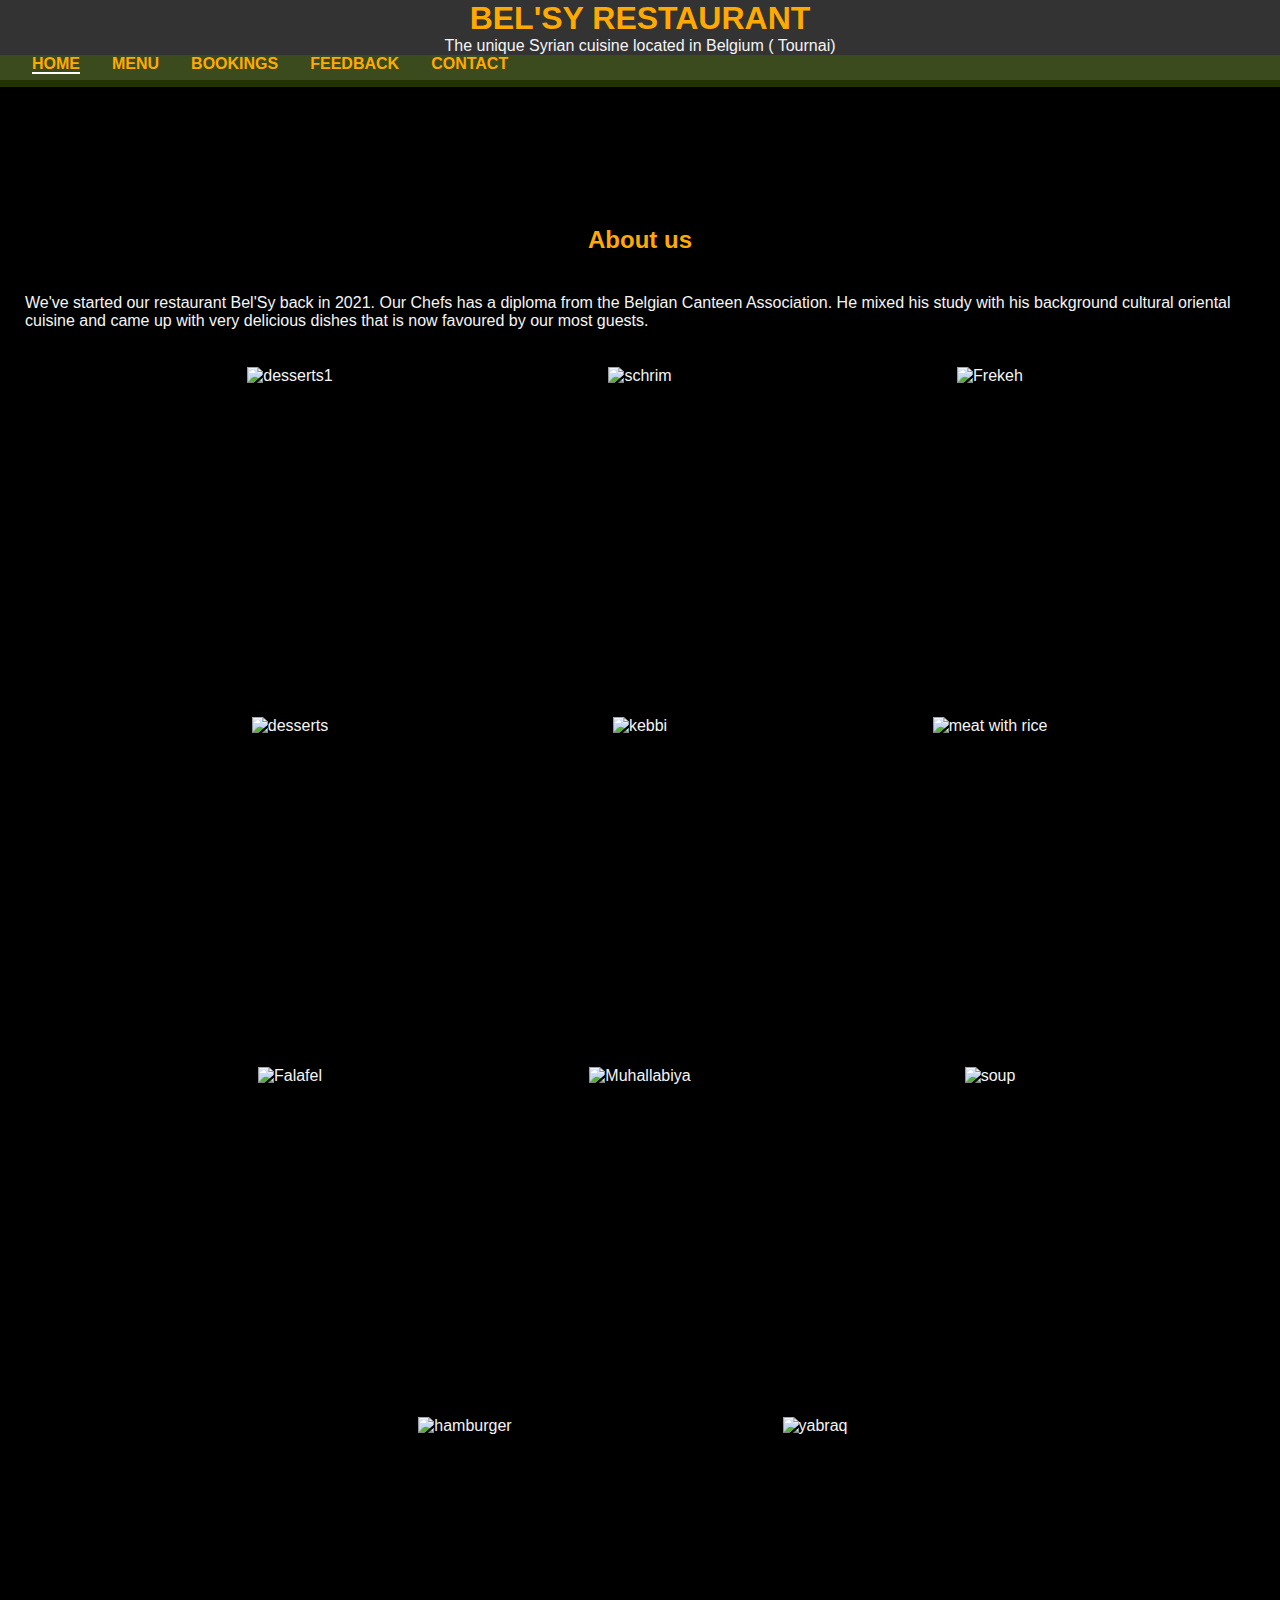
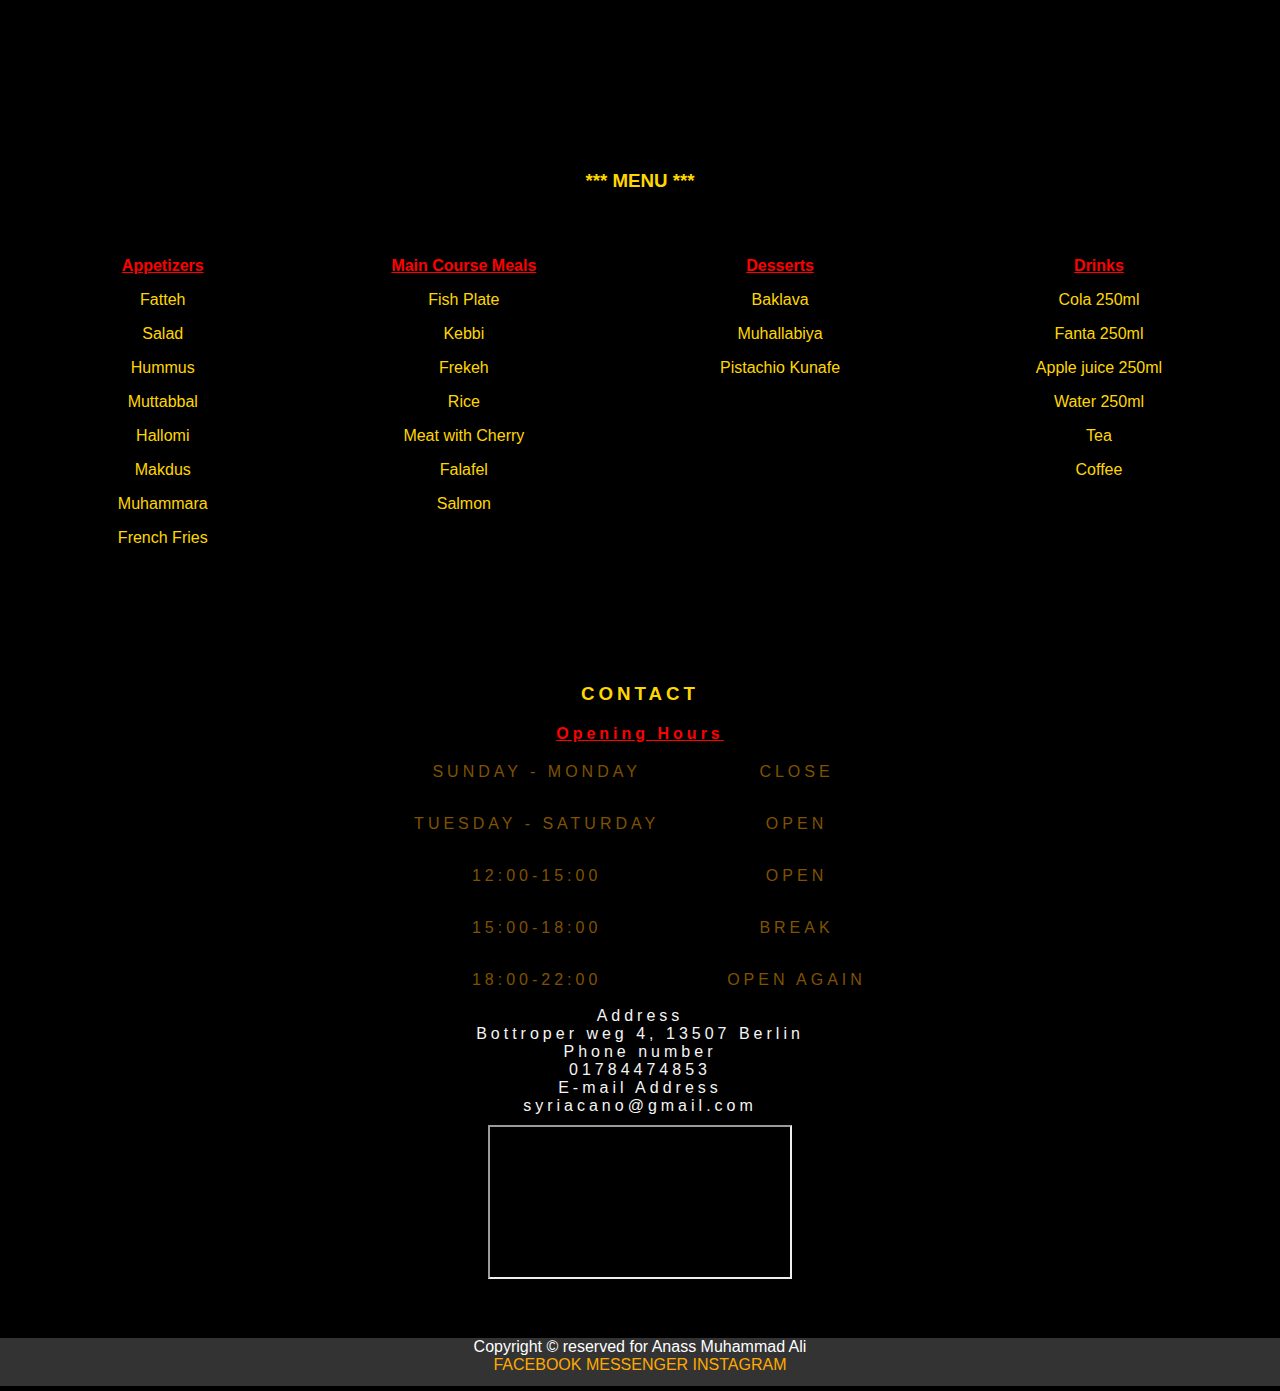
==== index.html @ 96aaa38c "remove an empty tabel text" ====
<!DOCTYPE html>
<html lang="en">

<head>
  <!------------Meta Tags for search engines-------------->
  <meta name="description"
    content="Bel'Sy Syrian cuisine & Restaurant, Dine-in restaurant in Tournai Belgium. Health food for vegan and omnivores." />
  <meta name="keywords"
    content=" Syrian cuisine, vegan, vegetarian, healthy food, Dine-in, diets, desserts, tournai, belgium" />

  <meta charset="UTF-8" />
  <meta http-equiv="X-UA-Compatible" content="IE=edge" />
  <meta name="viewport" content="width=device-width, initial-scale=1.0" />
  <meta name="author" content="Anass Muhammad Ali" />
  <!--title-->
  <title>Bel'Sy Restaurant</title>
  <!--favicon is to be added in later stage, because i tried to do it but
                 it did not work for unknown reason-->
  <link rel="stylesheet" href="assets/css/style.css" />
</head>

<body>
  <!-- Header-->
  <header>
    <div class="header-container">
      <!--header h1 created-->
      <h1 class="Logo">
        <a href="index.html"> Bel'Sy Restaurant </a>
      </h1>
      <!--header paragraph-->
      <p>The unique Syrian cuisine located in Belgium ( Tournai)</p>
    </div>
    <!--checkbox for nav toggle element-->
    <input type="checkbox" id="nav-toggle" name="nav-toggle" />
    <label for="nav-toggle" class="nav-toggle-label">
      <!--Nav Bar menu show/hide icon-->
      <!--<i class="fa-light fa-bars"></i> -->
      <span class="bar"></span>
    </label>

    <!--Nav element as a list to home,about us, bookings,feedback and contact -->
    <nav>
      <ul class="nav-list">
        <!--aria label added for special needs users-->
        <li>
          <a href="index.html" class="active" aria-label="go to about us section">Home</a>
        </li>
        <li><a href="#menu" aria-label="go to menu section">Menu</a></li>
        <li>
          <a href="booking.html" aria-label="go to bookings">Bookings</a>
        </li>
        <li><a href="form.html" aria-label="go to feedback ">Feedback</a></li>
        <li>
          <a href="#contact" aria-label="go to contact section">Contact</a>
        </li>
      </ul>
    </nav>
  </header>

  <!--Main content divided into 3 sections-->
  <main>
    <!--Home section number 1-->
    <section id="about-us">
      <!--about us section-->

      <div class="about">
        <!--about us header-->
        <h2>About us</h2>
        <!--about us paragraph-->
        <p>
          We've started our restaurant Bel'Sy back in 2021. Our Chefs has a
          diploma from the Belgian Canteen Association. He mixed his study
          with his background cultural oriental cuisine and came up with very
          delicious dishes that is now favoured by our most guests.
        </p>
      </div>
      <!--logo image div-->


    </section>

    <!--menu section number 2-->
    <div id="gallery">

      <div class="gallary-div">
        <img src="assets/images/desserts1.jpg" alt="desserts1">
      </div>
      <div class="gallary-div">
        <img src="assets/images/schrim.jpg" alt="schrim">
      </div>
      <div class="gallary-div">
        <img src="assets/images/meat-with-freki.jpg" alt="Frekeh">
      </div>
      <div class="gallary-div">
        <img src="assets/images/desserts.jpg" alt="desserts">
      </div>
      <div class="gallary-div">
        <img src="assets/images/kebbi.jpg" alt="kebbi">
      </div>
      <div class="gallary-div">
        <img src="assets/images/meat-with-rice.jpg" alt="meat with rice">
      </div>
      <div class="gallary-div">
        <img src="assets/images/falafel.jpg" alt="Falafel">
      </div>
      <div class="gallary-div">
        <img src="assets/images/muhalabiye.jpg" alt="Muhallabiya">
      </div>
      <div class="gallary-div">
        <img src="assets/images/soup.jpg" alt="soup">
      </div>
      <div class="gallary-div">
        <img src="assets/images/hamburger.jpg" alt="hamburger">
      </div>
      <div class="gallary-div">
        <img src="assets/images/yabraq.jpg" alt="yabraq">
      </div>

    </div>
    <section >
      <h3>*** Menu ***</h3>
      <!--Menu header div-->
      <div id="menu">
        <!--Appetizers list-->
        <article class="menu-div">
          <article class="divs-screen-size">
            <h4>Appetizers</h4>
            <ul class="menu-list">
              <li>Fatteh</li>
              <li>Salad</li>
              <li>Hummus</li>
              <li>Muttabbal</li>
              <li>Hallomi</li>
              <li>Makdus</li>
              <li>Muhammara</li>
              <li>French Fries</li>
            </ul>
          </article>


        </article>

        <!--Main course meals list-->
        <article class="divs-screen-size">
          <h4>Main Course Meals</h4>
          <ul class="menu-list">
            <li>Fish Plate</li>
            <li>Kebbi</li>
            <li>Frekeh</li>
            <li>Rice</li>
            <li>Meat with Cherry</li>
            <li>Falafel</li>
            <li>Salmon</li>


          </ul>


        </article>

        <!--Desserts-->
        <article class="divs-screen-size">
          <h4>Desserts</h4>
          <ul class="menu-list">
            <li>Baklava</li>
            <li>Muhallabiya</li>
            <li>Pistachio Kunafe</li>
          </ul>

        </article>

        <!--Drinks -->
        <article class="divs-screen-size">
          <h4>Drinks</h4>
          <ol class="menu-list">
            <li>Cola 250ml</li>
            <li>Fanta 250ml</li>
            <li>Apple juice 250ml</li>
            <li>Water 250ml</li>
            <li>Tea</li>
            <li>Coffee</li>          

          </ol>
        </article>


      </div>
    </section>

    <!--Contact section -->
    <section id="contact">

      <div class="divs-screen-size">
        <!--Contact headline-->
        <h3>Contact</h3>
        <!--Opening hours-->
        <h4>Opening Hours</h4>
        <table>
          <tr>
            
          </tr>
          <tr>

            <td> Sunday - Monday</td>
            <td></td>
            <td>close</td>
          </tr>
          <tr>
            <td> Tuesday - Saturday</td>
            <td></td>
            <td>Open</td>
          </tr>
          <tr>
            <td>12:00-15:00</td>
            <td></td>
            <td>Open</td>
          </tr>
          <tr>
            <td>15:00-18:00</td>
            <td></td>
            <td>Break</td>
          </tr>
          <tr>
            <td>18:00-22:00 </td>
            <td></td>
            <td>Open again</td>
          </tr>

        </table>

        <!--contact info-->
        <span class="Address">Address</span>
        <p class="Address">Bottroper weg 4, 13507 Berlin</p>
        <span class="Address">Phone number</span>
        <p class="Address">01784474853</p>
        <span class="Address">E-mail Address</span>
        <p class="Address">syriacano@gmail.com</p>
        <div class="iframe">
          <iframe
            src="https://www.google.com/maps/embed?pb=!1m18!1m12!1m3!1d2424.584325605342!2d13.2831071!3d52.577128!2m3!1f0!2f0!3f0!3m2!1i1024!2i768!4f13.1!3m3!1m2!1s0x47a854151c0c0f37%3A0x6a887a8796246bf9!2sBottroper%20Weg%204%2C%2013507%20Berlin!5e0!3m2!1sen!2sde!4v1691018132561!5m2!1sen!2sde">

          </iframe>

        </div>


      </div>



    </section>
  </main>

  <!--footer-->
  <footer>
    <!--footer paragraph-->
    <p>Copyright © reserved for Anass Muhammad Ali</p>
  
    <a href="https://www.facebook.com" target="_blank">
      <i class="fab fa-facebook"></i> Facebook
    </a>
    <a href="https://www.messenger.com" target="_blank">
      <i class="fab fa-facebook-messenger"></i> Messenger
    </a>
    <a href="https://www.instagram.com" target="_blank">
      <i class="fab fa-instagram"></i> Instagram
    </a>
  </footer>
  

  <script src="https://kit.fontawesome.com/8aa1684fec.js" crossorigin="anonymous"></script>
</body>

</html>
---- assets/css/style.css ----
/* style overriding the default browser settings*/
* {
    /* fonts used :
    header: Verdana,Geneva,Tahoma,sans-serif*/

    margin: 0;
    padding: 0;
    box-sizing: border-box;

}
  /***setting favored colors***/
:root {
    --color-primary: rgb(255 170 0);
    --color-secondary: rgba(0, 0, 0);
    
}





/* General style*/
body {
    display: flex;
    flex-direction: column;
    min-height: 100vh;
    max-width: 290vw;
    color: whitesmoke;
    font-family: Arial, Helvetica, sans-serif;
    background-color: rgba(0, 0, 0);
    width: 100%;

}

/*Header Style*/
header {
    height: 80px;
    position:relative;
    padding: 5px;
    background-color: #333;
    font-family: cursive, sans-serif;
    z-index: 99;
    width: 100%;
    top: 0;
    text-align: center;
    color: whitesmoke;
    
    
    
}


a {
    color: var(--color-primary);
    text-decoration:none;
    cursor:pointer;
    text-transform: uppercase;
    z-index: 999 !important;
    scroll-behavior: smooth;

}

/* Nav list style*/
.nav-list {
    /* Nav list style to remove the bullet points*/
    letter-spacing: 4px;
}

/* active style*/
*.active {
    border-bottom: 2px solid white;
    color: #ff8c00;
}

/*Nav Style*/
nav {
    cursor: pointer;
    width: 100%;
    text-align: left;
    scroll-behavior:smooth;       
    transition: all 0.3s ease-in-out;
    z-index: -991;
    opacity: 0;
    color: transparent;
    background-color: rgb(70 100 10 / 50%);


}
 

/* Style the Nav Bar show hide span*/

.nav-toggle-label {
    display: flex;
    justify-content: center;
    align-items: center;
    width: 25px;
    height: 25px;
}

span.bar {
    width: 25px;
    height: 2px;
    background-color: white;
    display: block;
    position: relative;
    transition: all 0.3s ease-in-out;

}

span.bar::before {
    content: "";
    width: 25px;
    height: 2px;
    background-color: white;
    display: block;
    position: absolute;
    transition: all 0.3s ease-in-out;
    top: -8px;
}

span.bar::after {
    content: "";
    width: 25px;
    height: 2px;
    background-color: white;
    display: block;
    position: absolute;
    top: 8px;
    transition: all 0.3s ease-in-out;
}

#nav-toggle:checked~label span.bar::before {
    transform: rotate(45deg);
    transform-origin: 0;
}

#nav-toggle:checked~label span.bar::after {
    transform: rotate(-45deg);
    transform-origin: 2px;
}

#nav-toggle:checked~label span.bar {
    background-color: unset;
}



/*Nav toggle style*/

#nav-toggle:checked~nav {
    left: 0;
    opacity: 1;
    color: white;
}

#nav-toggle {
    display: none;
}



/*Main Style*/
main {
  
   flex: 1 0; 
   background-size:cover;    
   text-align: center;
   height: 100vh;


}

/******************** About us Style ***************/




#about-us{
    padding: 5px;    
    text-align: left;
    margin-top: 25px;
    margin-bottom: 10px;
    text-align: center;

}
h2, h3{
    color: var(--color-primary);
}

/******************** Gallary section style ***********/

#gallery {
    display: flex;
    flex-wrap: wrap;
    align-content: space-between;
    justify-content: center;
    max-width: 100%;
   
}

.gallary-div {
    height: 350px !important;
    width: 350px !important;
}

.gallary-div img {
    width: 100% !important;
    height: 100% !important;
    object-fit:cover;
}

/*style box border around the images*/
.gallary-div {
    border: 2px solid black;


}

#menu {
    display: block;
    justify-content: space-around;
    align-items: center;
    flex-direction: row;
    width: 100%;
    padding: 20px;
}
h3 {
    padding: 5px;
}


.divs-screen-size {
    margin: 2px;
    padding: 2px;
}

.divs-screen-size li {
    margin: 1rem;
    color: gold;
}




/* h3 headline style*/
main h3 {
    font-weight: bold;
    text-transform: uppercase;
    color: gold;
}


/* h4 headline style */
main h4 {
    text-decoration: underline;
    color: red;
    

}





/*style lists in menu*/
#menu ol,
ul {
    list-style-type: none;
}



/******************** Bookings Style************************/

#booking {
    border-radius: 10px;
    width: 100%;
    display: flex;
    flex-direction: column;
    flex-wrap: wrap;
    align-content: space-around;
    align-items: center;
    justify-content: space-between;
    letter-spacing: 4px;
    padding: 2px;
    flex: 1 0 auto;
} 



/* style booking div container*/
.booking-div {
    border-radius: 10px;
    backdrop-filter: blur(5px);
    padding: 10px;
    position: relative;
    height: fit-content;
    width: fit-content;
}


/*style for h3 booking*/
#booking h3 {
    padding: 5px;
}

/*style for booking form labels */
#booking label {
    padding: 5px;
    margin: 5px;
    display: flex;
    
  
    font-weight: bold;
}



/* style for submit button for booking form*/
#booking-submit {
    text-align: center;
    padding: 10px;
    margin: 5px;
}




/******************** Feedback ******************************/
/* style feedback for div container*/

#feedback1 {
    display: flex;
    justify-content: flex-start;
    align-items: center;
    flex: 1 0 auto;
    align-content: space-around;
    flex-wrap: wrap;
    flex-direction: column;


}

#feedback1 h3 {
    text-align: center;
}

.feedback-div {
    border-radius: 10px;
    padding: 2px;
    margin: 2px;
    position: relative;
    height: fit-content;
    width: fit-content;
                }
.feedback-div form {
    padding: 2px;
    margin: 2px;
            }








/*style for h3 feedback form*/
#feedback h3 {
    padding: 5px;
}

/* style feedback for the feedback form*/


#feedback form {
    display: inline-grid;
    align-items: end;
    justify-content: space-between;
    align-content: space-around;
    justify-items: start;
}

/*style for each label, input of feedback form*/
#feedback1 label,
input {
    margin: 2px;
    padding: 2px;
    width: fit-content;

}

/* Style to algin text for labels*/
#feedback1 label {
    text-align: left;
    text-align: center;
}

/* style for every 2 items in the feedback form , it wa easier to style it this way*/
.two-item {
    
    display: flex;
    flex-direction: row;
    flex-wrap: wrap;
    align-content: center;
    align-items: center;
    justify-content: space-between;
}



.label-size {
    margin: 2px;
}

/* style for group of 4 items in feedback form*/

.four-item {
    display: flex;
    flex-direction: row;
    flex-wrap: nowrap;
    align-content: center;
    align-items: flex-start;
    justify-content: center;
    margin: 5px;
        } 

        #feedback {
            width: 100%;
            min-height: 100px;
            max-height: 300px;
        }

/*style for submit button in feedback form*/

#feedback-submit {
    margin: 5px;
    padding: 5px;
}

.nav-list li a.active {
    color: var(--color-primary); 
}
/*Footer Style*/
footer {
    position: relative;
    bottom: 0;
    color: white;
    width: 100%;
    height: 3rem;
    background-color: #333;
    z-index: 99;
    text-align: center;
    margin-bottom: 5px;
    margin-top: 5px;

}
iframe {
    margin: 10px
}
/***** Contact section style *******/
#contact {
    width: 100%;
    display: flex;
    flex-direction: column;
    flex-wrap: wrap;
    align-content: space-around;
    align-items: center;
    justify-content: center;
    letter-spacing: 4px;
}


#contact table {
    text-transform: uppercase;
}
#contact td {
    padding: 1rem;
    color: rgb(255 166 0 / 50%);;
}
.address {
    padding: 1rem;
}

#thanks, #response1 {
    border-radius: 10px;
    background-color: rgb(70 100 10 / 50%);
    width: 240px;
    height : 120px;
    display: flex;
    flex-direction: row;
    align-items: flex-start;
    flex-wrap: wrap;
    align-content: center;
    justify-content: center;
}

/****************** Respone style ***************/

main .response{ 
    width: fit-content;
    height: 100vh;
    margin: 50px 50px;
}



/**************************Media query: styles for mobile with 390px wide**************************/

.two-item{
    display: block;
}
/**************************** Media query: styles for mobiles with 280 px wide **********************/
@media screen and (min-width: 280px){
    
    body {
        font-size: small;
    }
    header {
        padding: 0;
    }
   
    

    .two-item{
        display: flex;
        flex-direction: column;
    }
 
    main{
        margin-top: 6rem;
    }
    
   
}
/*------------------------------------------------------------------------------------*/


/************************** Media-query: Styles for mobiles or screen with 540px and up************************************/

@media screen and (min-width:540px) {
   .menu-div {
    position: relative;
    flex-direction: row;
    align-items: stretch;
   }
   #menu {
    display: flex;
    align-items: flex-start;
}
    
   
}


/************************** media-query :styles for tablets or desktop larger then 768 px and up*******************************/
@media screen and (min-width:768px) {

    /* Header*/
    .header-container  {
    display: flex;
    width: 100%;
    align-items: center;
    flex-wrap: wrap;
    justify-content: center;
    align-content: center;
    flex-direction: column;
    }
    body {
        font-size: 1rem;

    }


    /* nav style in header for wide screen*/
    nav {
        display: flex;
        position: relative;
        
        /*width: fit-content; */
        opacity: 1;
        height: 2rem;

    }

    /* header style for wide screen */
    header {
        text-align: center;
    }

    /*h1 header style  for wide screen*/
   
    

   
    /* to hide the nav toggle span when wide screen applied*/
    .nav-toggle-label {
        display: none;
    }

    /* style of nav list for wide screen */
    .nav-list {
        display: contents;
        letter-spacing: normal;
        margin: 5px;
        color: white;
    }

    /* to align header elements to center for wide screen*/
    header div {
        display: flex;
        align-items: center;

    }

    /*to style nav list font size for wide screen*/
    .nav-list li {
        padding-left: 2rem;
        font-weight: bold;
    }


    /******** Main *******/
    main section {
        margin: 0 auto;
    }
 #gallary {
    display: flex;
    flex-wrap: wrap;
    align-content: flex-end;
    justify-content: center;
 }
    .menu-div {
        display: flex;
        flex-direction: row;
        justify-content: center;
    }
    

    


     .booking-div {
        display: flex;
        border-radius: 10px;
        padding: 10px ;
        position: relative;
        height: fit-content;
        width: 730px;
        flex-direction: column;
        flex-wrap: wrap;
        justify-content: flex-start;
        align-items: flex-start;
        align-content: space-around;
    }
    /*******Feedback ******/


    /* to align content to left for wide screen*/

    #feedback form {
        width: 100%;
        height: 100%;
    }

    .feedback-div {
        text-align: left;
        height: 100%;
        width: 100%;
    }

    #feedback1 {
        display: flex;
        align-items: center;
        flex: 1 0 auto;
        padding: 2px;
        flex-direction: column;
        flex-wrap: wrap;
        justify-content: flex-start;
    }
    
    

    .screen-size {
        width: 45rem !important;
    }

    .textera-size {
        max-height: 350px;
        width: 100%;
        
      

    }
   



#thanks, #response1 {
    border-radius: 10px;
    background-color: rgb(70 100 10 / 50%);
    width: 660px;
    height : 360px;
    display: flex;
    flex-direction: row;
    align-items: flex-start;
    flex-wrap: wrap;
    align-content: center;
    justify-content: center;
}

}



/* -----------------------------------------End of style 768px large screen size----------------------------------------------------*/
/******************** Media-query Style for desktop 1024px and up ************/
@media screen and (min-width:1024px) { 

    
    .about h2 {
        margin: 10px ;
        padding: 10px;
    }
    #menu h3 {
        margin: 10px ;
        padding: 10px;
    }

#contact h3 {
        margin: 10px ;
        padding: 10px;
}


.about {
    display: flex;
    flex-direction: column;
    flex-wrap: nowrap;
    align-content: center;
    justify-content: center;
    align-items: center;
}

.about p {
    margin: 10px ;
    padding: 10px;
    text-align: left;
}

.divs-screen-size {
    margin: 20px;
    padding: 20px;
}


.booking-div {
    width: 1020px;
}

.booking-div form {
    display: flex;
    flex-direction: column;
    flex-wrap: nowrap;
    align-content: flex-start;
    justify-content: flex-start;
    align-items: stretch;

}

.two-item ,.four-item {
    padding: 2px;
    margin: 2px;

}
.four-item {
    display: flex;
    align-items: flex-end;
}
.feedback-div {
    display: flex;
    flex-direction: column;
    flex-wrap: wrap;
    align-content: center;
    justify-content: space-evenly;
    align-items: flex-start;
}
.two-item {
    display: flex;
    flex-direction: row;
    flex-wrap: wrap;
    align-content: center;
    align-items: flex-start;
    justify-content: space-around;
}

.feedback-div form {
    padding: 2px;
    margin: 2px;
}


    
#feedback1 h3 {
    margin: 20px;
    padding: 20px;
}


#booking input,
select {
    padding: 5px;
    margin: 5px;

}
.booking-div {
    display: block;
}

#thanks, #response1 {
    border-radius: 10px;
    background-color: rgb(70 100 10 / 50%);
    width: 1020px;
    height : 560px;
    display: flex;
    flex-direction: row;
    align-items: flex-start;
    flex-wrap: wrap;
    align-content: center;
    justify-content: center;
}





}
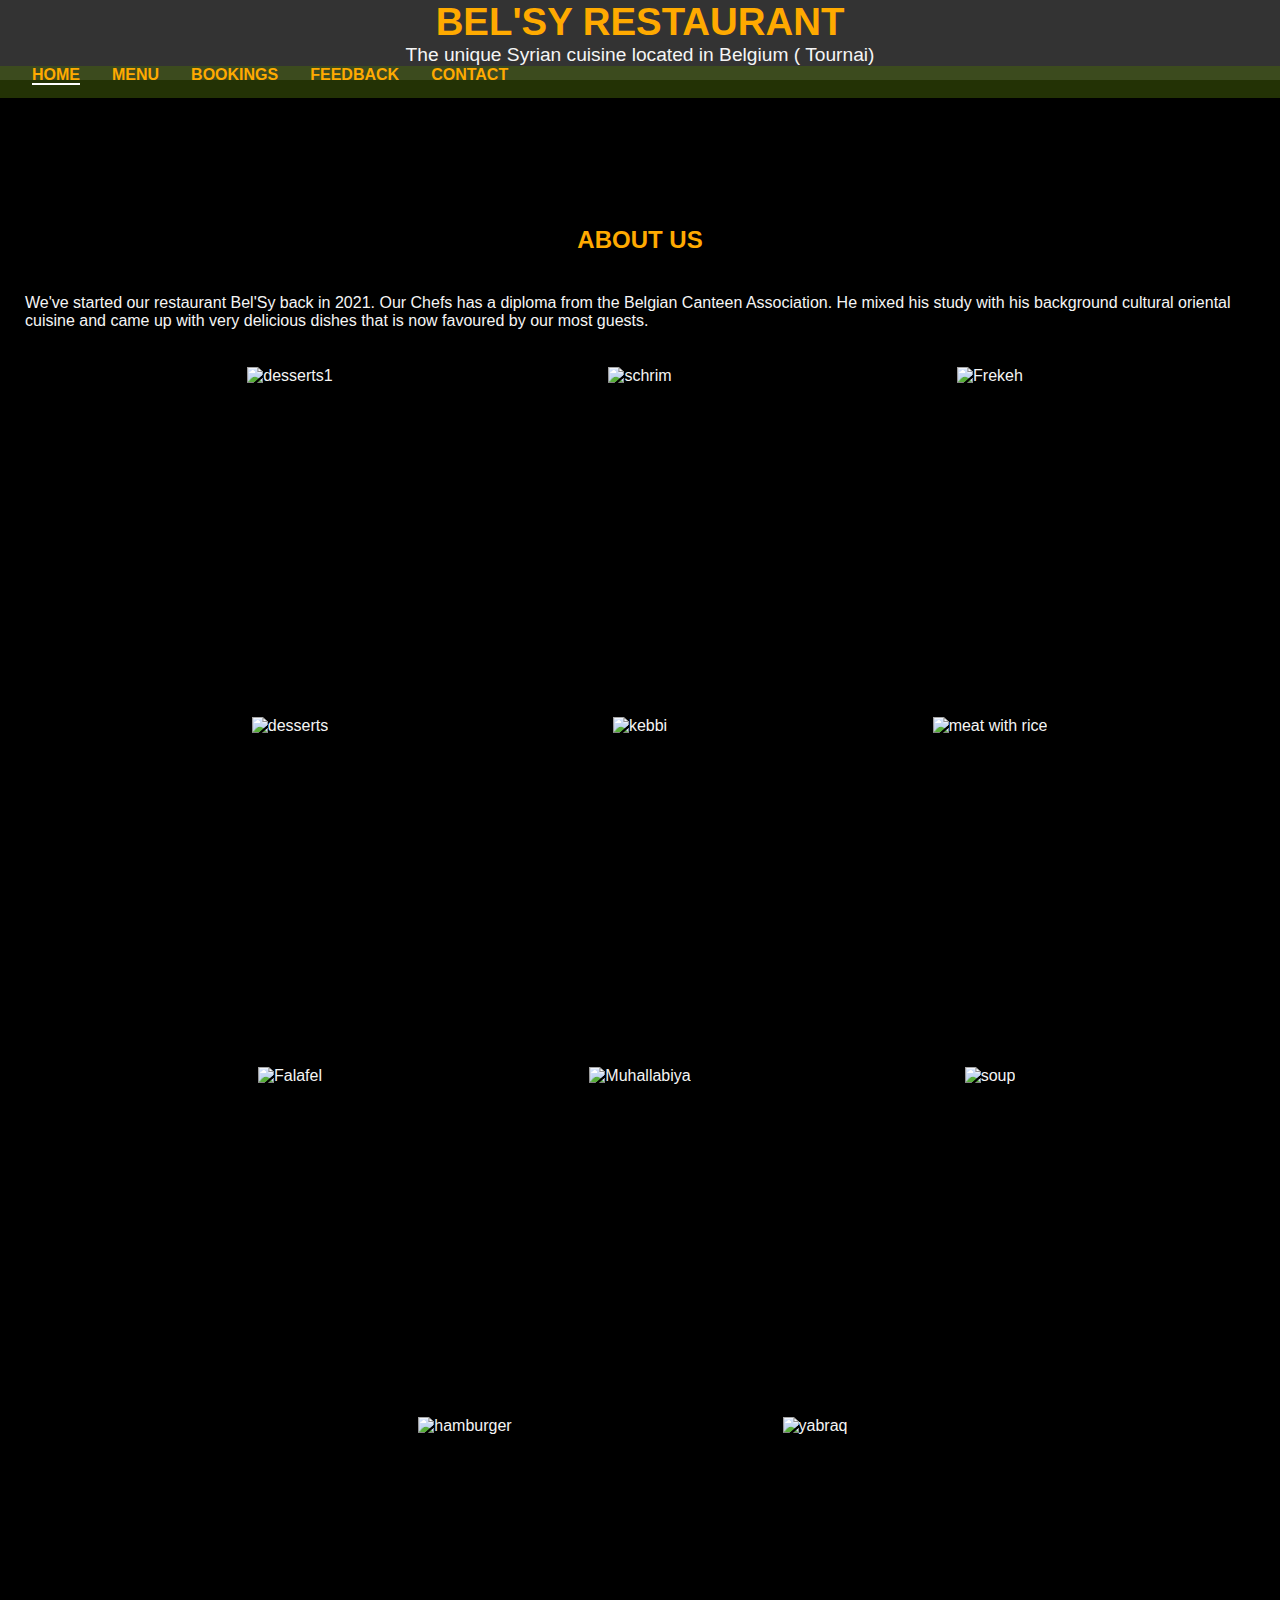
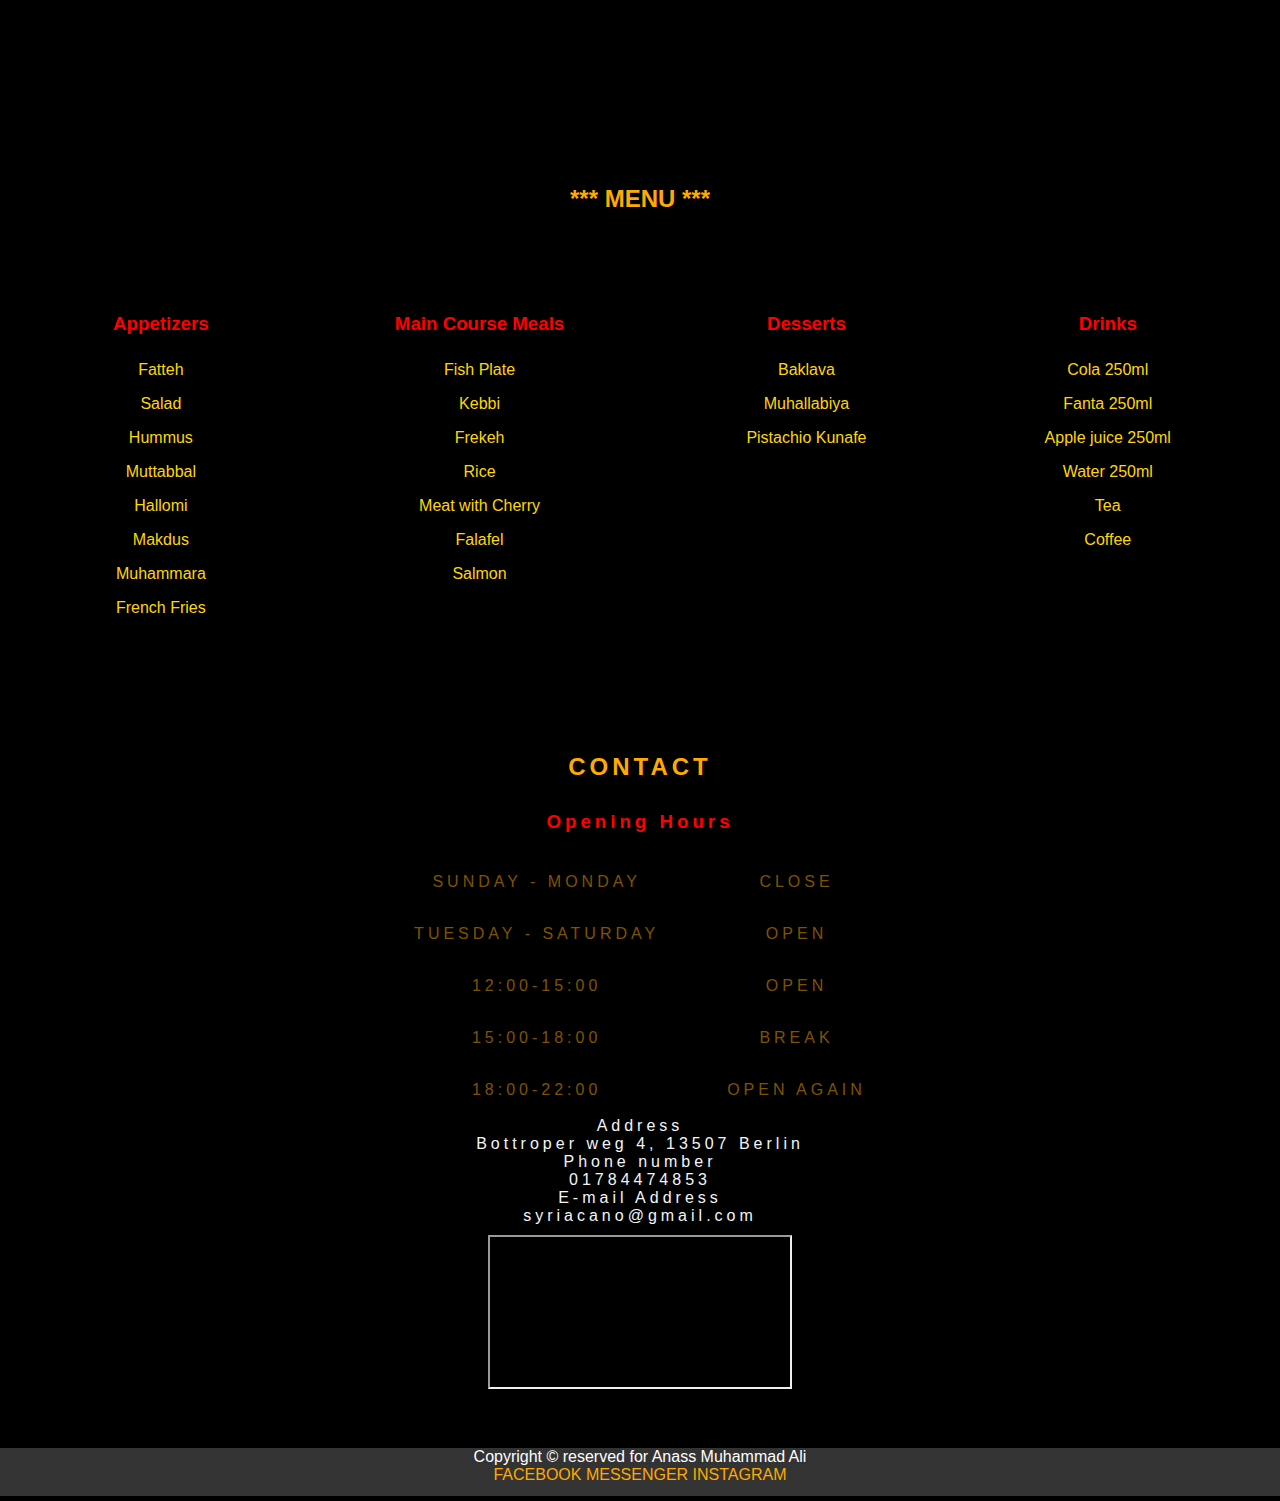
==== commit fa3fe6e9: "change h2, h3 style and remove unused charachtors" ====
--- a/index.html
+++ b/index.html
@@ -2,7 +2,7 @@
 <html lang="en">
 
 <head>
-  <!------------Meta Tags for search engines-------------->
+  <!--Meta Tags for search engines-->
   <meta name="description"
     content="Bel'Sy Syrian cuisine & Restaurant, Dine-in restaurant in Tournai Belgium. Health food for vegan and omnivores." />
   <meta name="keywords"
@@ -31,7 +31,7 @@
       <p>The unique Syrian cuisine located in Belgium ( Tournai)</p>
     </div>
     <!--checkbox for nav toggle element-->
-    <input type="checkbox" id="nav-toggle" name="nav-toggle" />
+    <input title="navigation bar" type="checkbox" id="nav-toggle" name="nav-toggle" />
     <label for="nav-toggle" class="nav-toggle-label">
       <!--Nav Bar menu show/hide icon-->
       <!--<i class="fa-light fa-bars"></i> -->
@@ -118,13 +118,13 @@
 
     </div>
     <section >
-      <h3>*** Menu ***</h3>
+      <h2>*** Menu ***</h2>
       <!--Menu header div-->
       <div id="menu">
         <!--Appetizers list-->
         <article class="menu-div">
           <article class="divs-screen-size">
-            <h4>Appetizers</h4>
+            <h3>Appetizers</h3>
             <ul class="menu-list">
               <li>Fatteh</li>
               <li>Salad</li>
@@ -142,7 +142,7 @@
 
         <!--Main course meals list-->
         <article class="divs-screen-size">
-          <h4>Main Course Meals</h4>
+          <h3>Main Course Meals</h3>
           <ul class="menu-list">
             <li>Fish Plate</li>
             <li>Kebbi</li>
@@ -160,7 +160,7 @@
 
         <!--Desserts-->
         <article class="divs-screen-size">
-          <h4>Desserts</h4>
+          <h3>Desserts</h3>
           <ul class="menu-list">
             <li>Baklava</li>
             <li>Muhallabiya</li>
@@ -171,7 +171,7 @@
 
         <!--Drinks -->
         <article class="divs-screen-size">
-          <h4>Drinks</h4>
+          <h3>Drinks</h3>
           <ol class="menu-list">
             <li>Cola 250ml</li>
             <li>Fanta 250ml</li>
@@ -192,9 +192,9 @@
 
       <div class="divs-screen-size">
         <!--Contact headline-->
-        <h3>Contact</h3>
+        <h2>Contact</h2>
         <!--Opening hours-->
-        <h4>Opening Hours</h4>
+        <h3>Opening Hours</h3>
         <table>
           <tr>
             
--- a/assets/css/style.css
+++ b/assets/css/style.css
@@ -14,10 +14,6 @@
     --color-secondary: rgba(0, 0, 0);
     
 }
-
-
-
-
 
 /* General style*/
 body {
@@ -44,12 +40,8 @@
     top: 0;
     text-align: center;
     color: whitesmoke;
-    
-    
-    
-}
-
-
+}
+/* Anchors style*/
 a {
     color: var(--color-primary);
     text-decoration:none;
@@ -57,13 +49,6 @@
     text-transform: uppercase;
     z-index: 999 !important;
     scroll-behavior: smooth;
-
-}
-
-/* Nav list style*/
-.nav-list {
-    /* Nav list style to remove the bullet points*/
-    letter-spacing: 4px;
 }
 
 /* active style*/
@@ -83,10 +68,12 @@
     opacity: 0;
     color: transparent;
     background-color: rgb(70 100 10 / 50%);
-
-
-}
- 
+}
+/* Nav list style*/
+.nav-list {
+    /* Nav list style to remove the bullet points*/
+    letter-spacing: 4px;
+} 
 
 /* Style the Nav Bar show hide span*/
 
@@ -147,7 +134,6 @@
 
 
 /*Nav toggle style*/
-
 #nav-toggle:checked~nav {
     left: 0;
     opacity: 1;
@@ -171,11 +157,7 @@
 
 }
 
-/******************** About us Style ***************/
-
-
-
-
+/*About us Style */
 #about-us{
     padding: 5px;    
     text-align: left;
@@ -184,11 +166,16 @@
     text-align: center;
 
 }
-h2, h3{
+h2{
+    padding: 5px;
+    font-weight: bold;
+    text-transform: uppercase;
     color: var(--color-primary);
 }
-
-/******************** Gallary section style ***********/
+h3 {
+    color: red;
+}
+/*Gallary section style */
 
 #gallery {
     display: flex;
@@ -214,9 +201,7 @@
 .gallary-div {
     border: 2px solid black;
 
-
-}
-
+}
 #menu {
     display: block;
     justify-content: space-around;
@@ -225,32 +210,18 @@
     width: 100%;
     padding: 20px;
 }
-h3 {
-    padding: 5px;
-}
-
-
+section h2 {
+    margin: 10px;
+    padding: 10px;
+}
 .divs-screen-size {
     margin: 2px;
     padding: 2px;
 }
-
 .divs-screen-size li {
     margin: 1rem;
     color: gold;
 }
-
-
-
-
-/* h3 headline style*/
-main h3 {
-    font-weight: bold;
-    text-transform: uppercase;
-    color: gold;
-}
-
-
 /* h4 headline style */
 main h4 {
     text-decoration: underline;
@@ -258,10 +229,6 @@
     
 
 }
-
-
-
-
 
 /*style lists in menu*/
 #menu ol,
@@ -327,7 +294,7 @@
 
 
 
-/******************** Feedback ******************************/
+/* Feedback */
 /* style feedback for div container*/
 
 #feedback1 {
@@ -357,7 +324,7 @@
 .feedback-div form {
     padding: 2px;
     margin: 2px;
-            }
+    }
 
 
 
@@ -426,11 +393,11 @@
     margin: 5px;
         } 
 
-        #feedback {
-            width: 100%;
-            min-height: 100px;
-            max-height: 300px;
-        }
+#feedback {
+    width: 100%;
+    min-height: 100px;
+    max-height: 300px;
+    }
 
 /*style for submit button in feedback form*/
 
@@ -459,7 +426,7 @@
 iframe {
     margin: 10px
 }
-/***** Contact section style *******/
+/* Contact section style */
 #contact {
     width: 100%;
     display: flex;
@@ -496,7 +463,7 @@
     justify-content: center;
 }
 
-/****************** Respone style ***************/
+/* Respone style */
 
 main .response{ 
     width: fit-content;
@@ -506,12 +473,12 @@
 
 
 
-/**************************Media query: styles for mobile with 390px wide**************************/
+/*Media query: styles for mobile with 390px wide*/
 
 .two-item{
     display: block;
 }
-/**************************** Media query: styles for mobiles with 280 px wide **********************/
+/* Media query: styles for mobiles with 280 px wide*/
 @media screen and (min-width: 280px){
     
     body {
@@ -534,10 +501,9 @@
     
    
 }
-/*------------------------------------------------------------------------------------*/
-
-
-/************************** Media-query: Styles for mobiles or screen with 540px and up************************************/
+
+
+/** Media-query: Styles for mobiles or screen with 540px and up*/
 
 @media screen and (min-width:540px) {
    .menu-div {
@@ -554,7 +520,7 @@
 }
 
 
-/************************** media-query :styles for tablets or desktop larger then 768 px and up*******************************/
+/* media-query :styles for tablets or desktop larger then 768 px and up*/
 @media screen and (min-width:768px) {
 
     /* Header*/
@@ -566,6 +532,7 @@
     justify-content: center;
     align-content: center;
     flex-direction: column;
+    font-size: larger;
     }
     body {
         font-size: 1rem;
@@ -654,7 +621,7 @@
         align-items: flex-start;
         align-content: space-around;
     }
-    /*******Feedback ******/
+    /*Feedback */
 
 
     /* to align content to left for wide screen*/
@@ -714,8 +681,7 @@
 
 
 
-/* -----------------------------------------End of style 768px large screen size----------------------------------------------------*/
-/******************** Media-query Style for desktop 1024px and up ************/
+/*Media-query Style for desktop 1024px and up */
 @media screen and (min-width:1024px) { 
 
     
@@ -831,13 +797,9 @@
     justify-content: center;
 }
 
-
-
-
-
-}
-
-
-
-
-
+}
+
+
+
+
+
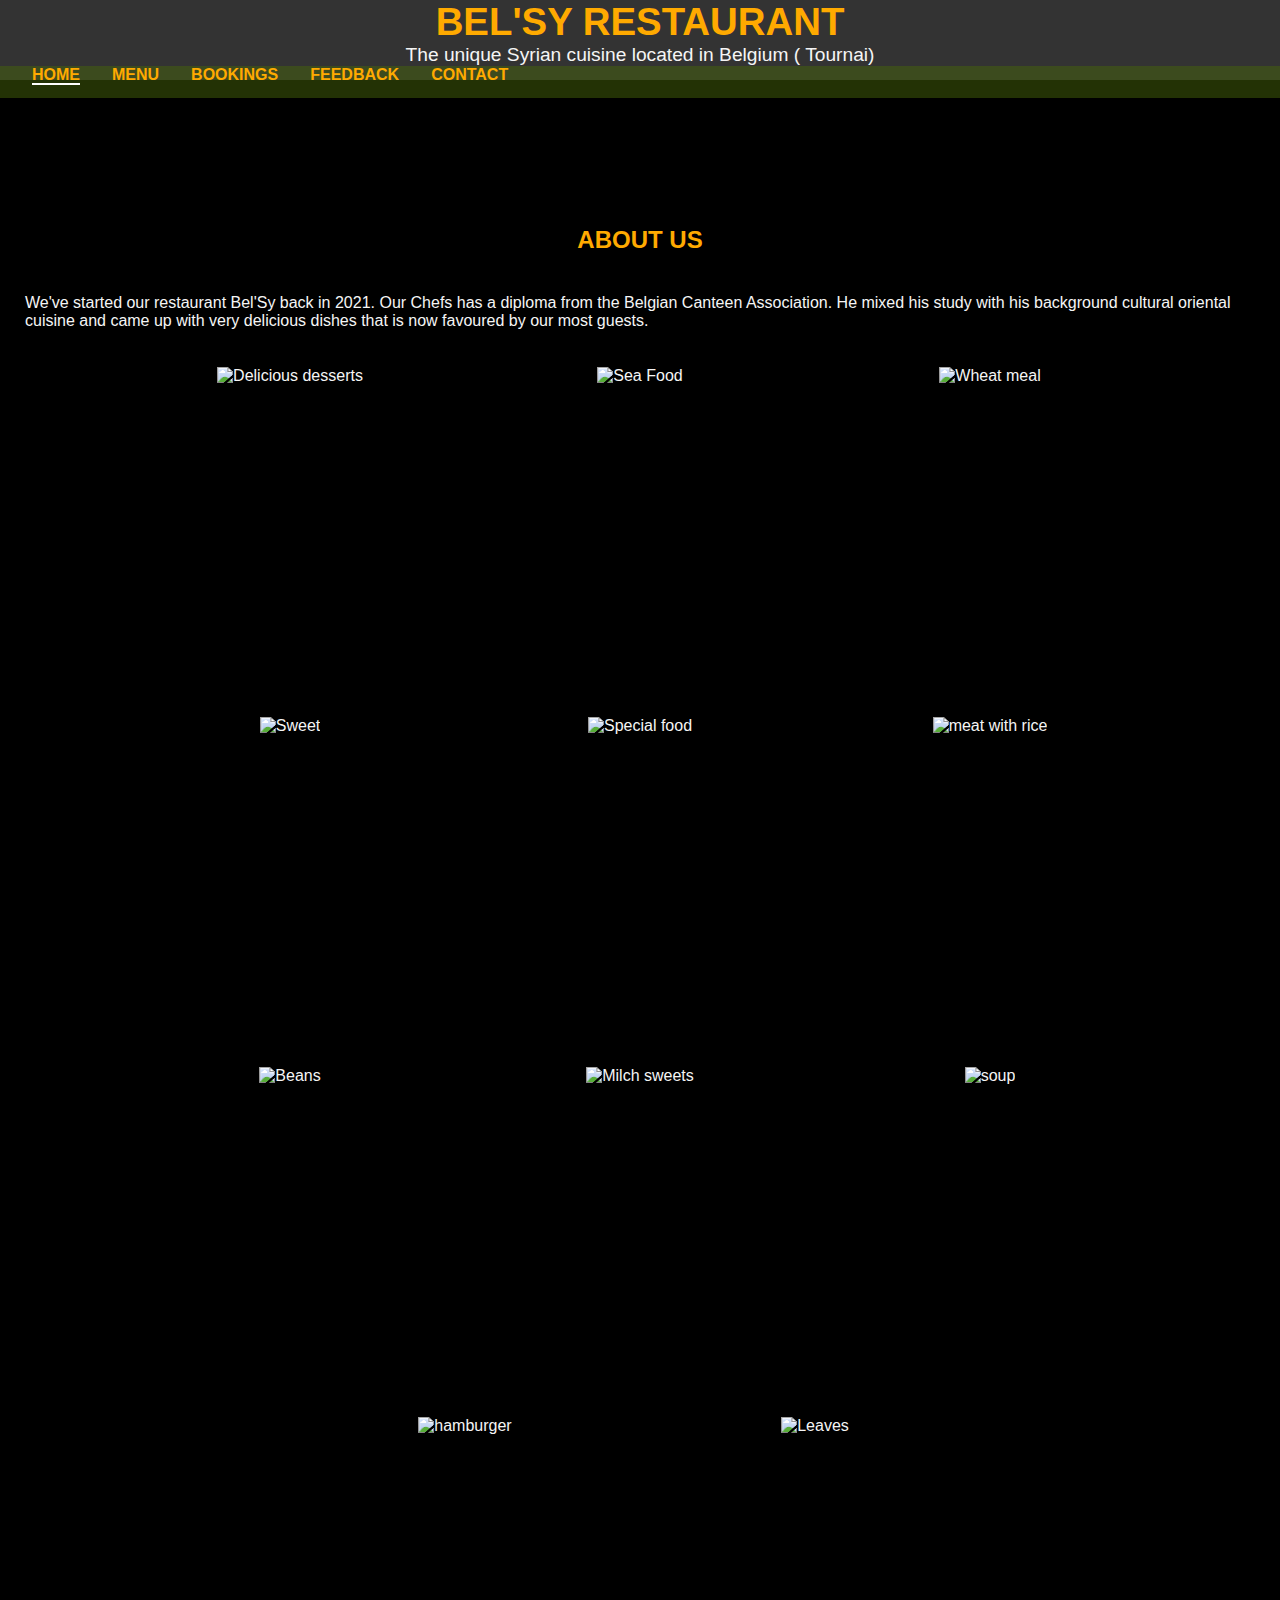
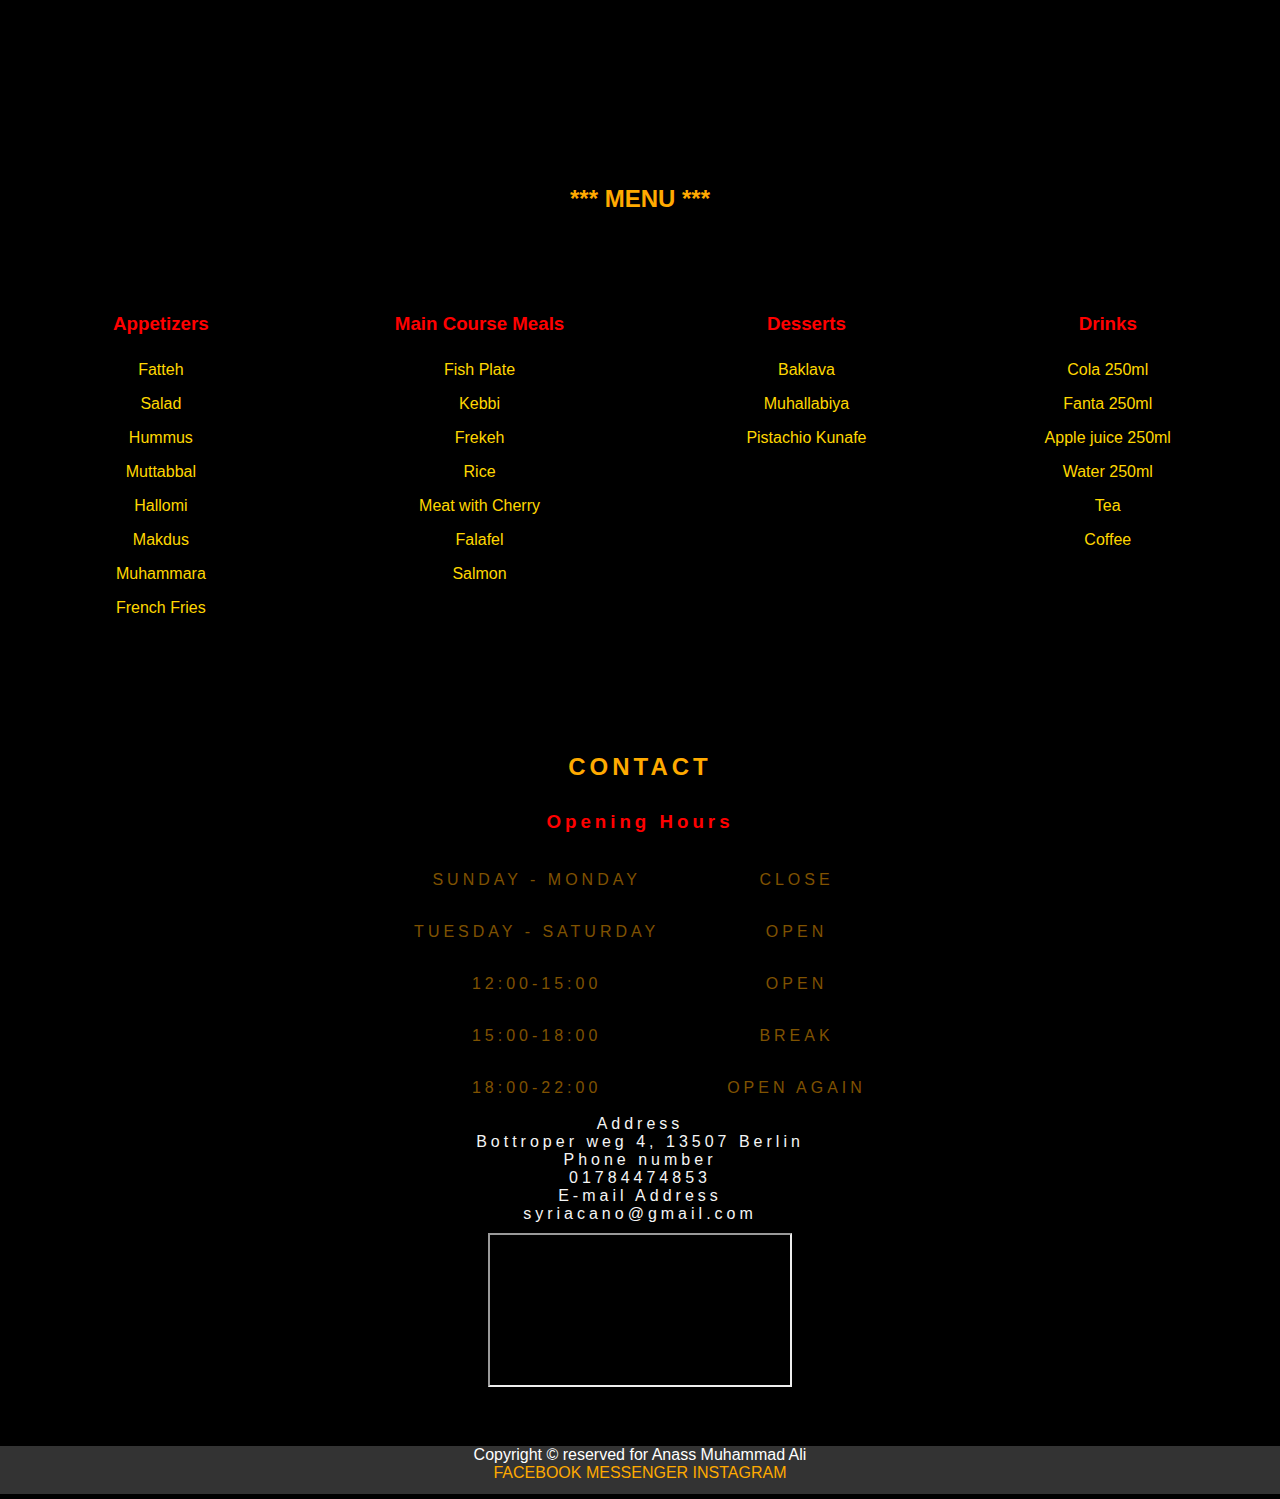
==== commit eb1f8711: "remove unsed charactors in coding to fix errors for validation" ====
--- a/index.html
+++ b/index.html
@@ -32,7 +32,7 @@
     </div>
     <!--checkbox for nav toggle element-->
     <input title="navigation bar" type="checkbox" id="nav-toggle" name="nav-toggle" />
-    <label for="nav-toggle" class="nav-toggle-label">
+    <label for="nav-toggle" title="navigation bar label" class="nav-toggle-label">
       <!--Nav Bar menu show/hide icon-->
       <!--<i class="fa-light fa-bars"></i> -->
       <span class="bar"></span>
@@ -83,28 +83,28 @@
     <div id="gallery">
 
       <div class="gallary-div">
-        <img src="assets/images/desserts1.jpg" alt="desserts1">
-      </div>
-      <div class="gallary-div">
-        <img src="assets/images/schrim.jpg" alt="schrim">
-      </div>
-      <div class="gallary-div">
-        <img src="assets/images/meat-with-freki.jpg" alt="Frekeh">
-      </div>
-      <div class="gallary-div">
-        <img src="assets/images/desserts.jpg" alt="desserts">
-      </div>
-      <div class="gallary-div">
-        <img src="assets/images/kebbi.jpg" alt="kebbi">
+        <img src="assets/images/desserts1.jpg" alt="Delicious desserts">
+      </div>
+      <div class="gallary-div">
+        <img src="assets/images/schrim.jpg" alt="Sea Food">
+      </div>
+      <div class="gallary-div">
+        <img src="assets/images/meat-with-freki.jpg" alt="Wheat meal">
+      </div>
+      <div class="gallary-div">
+        <img src="assets/images/desserts.jpg" alt="Sweet">
+      </div>
+      <div class="gallary-div">
+        <img src="assets/images/kebbi.jpg" alt="Special food">
       </div>
       <div class="gallary-div">
         <img src="assets/images/meat-with-rice.jpg" alt="meat with rice">
       </div>
       <div class="gallary-div">
-        <img src="assets/images/falafel.jpg" alt="Falafel">
-      </div>
-      <div class="gallary-div">
-        <img src="assets/images/muhalabiye.jpg" alt="Muhallabiya">
+        <img src="assets/images/falafel.jpg" alt="Beans">
+      </div>
+      <div class="gallary-div">
+        <img src="assets/images/muhalabiye.jpg" alt="Milch sweets">
       </div>
       <div class="gallary-div">
         <img src="assets/images/soup.jpg" alt="soup">
@@ -113,7 +113,7 @@
         <img src="assets/images/hamburger.jpg" alt="hamburger">
       </div>
       <div class="gallary-div">
-        <img src="assets/images/yabraq.jpg" alt="yabraq">
+        <img src="assets/images/yabraq.jpg" alt="Leaves">
       </div>
 
     </div>
@@ -122,8 +122,8 @@
       <!--Menu header div-->
       <div id="menu">
         <!--Appetizers list-->
-        <article class="menu-div">
-          <article class="divs-screen-size">
+        <div class="menu-div">
+          <div class="divs-screen-size">
             <h3>Appetizers</h3>
             <ul class="menu-list">
               <li>Fatteh</li>
@@ -135,13 +135,13 @@
               <li>Muhammara</li>
               <li>French Fries</li>
             </ul>
-          </article>
-
-
-        </article>
+          </div>
+
+
+        </div>
 
         <!--Main course meals list-->
-        <article class="divs-screen-size">
+        <div class="divs-screen-size">
           <h3>Main Course Meals</h3>
           <ul class="menu-list">
             <li>Fish Plate</li>
@@ -156,10 +156,10 @@
           </ul>
 
 
-        </article>
+        </div>
 
         <!--Desserts-->
-        <article class="divs-screen-size">
+        <div class="divs-screen-size">
           <h3>Desserts</h3>
           <ul class="menu-list">
             <li>Baklava</li>
@@ -167,10 +167,10 @@
             <li>Pistachio Kunafe</li>
           </ul>
 
-        </article>
+        </div>
 
         <!--Drinks -->
-        <article class="divs-screen-size">
+        <div class="divs-screen-size">
           <h3>Drinks</h3>
           <ol class="menu-list">
             <li>Cola 250ml</li>
@@ -181,7 +181,7 @@
             <li>Coffee</li>          
 
           </ol>
-        </article>
+        </div>
 
 
       </div>
@@ -196,10 +196,7 @@
         <!--Opening hours-->
         <h3>Opening Hours</h3>
         <table>
-          <tr>
-            
-          </tr>
-          <tr>
+            <tr>
 
             <td> Sunday - Monday</td>
             <td></td>
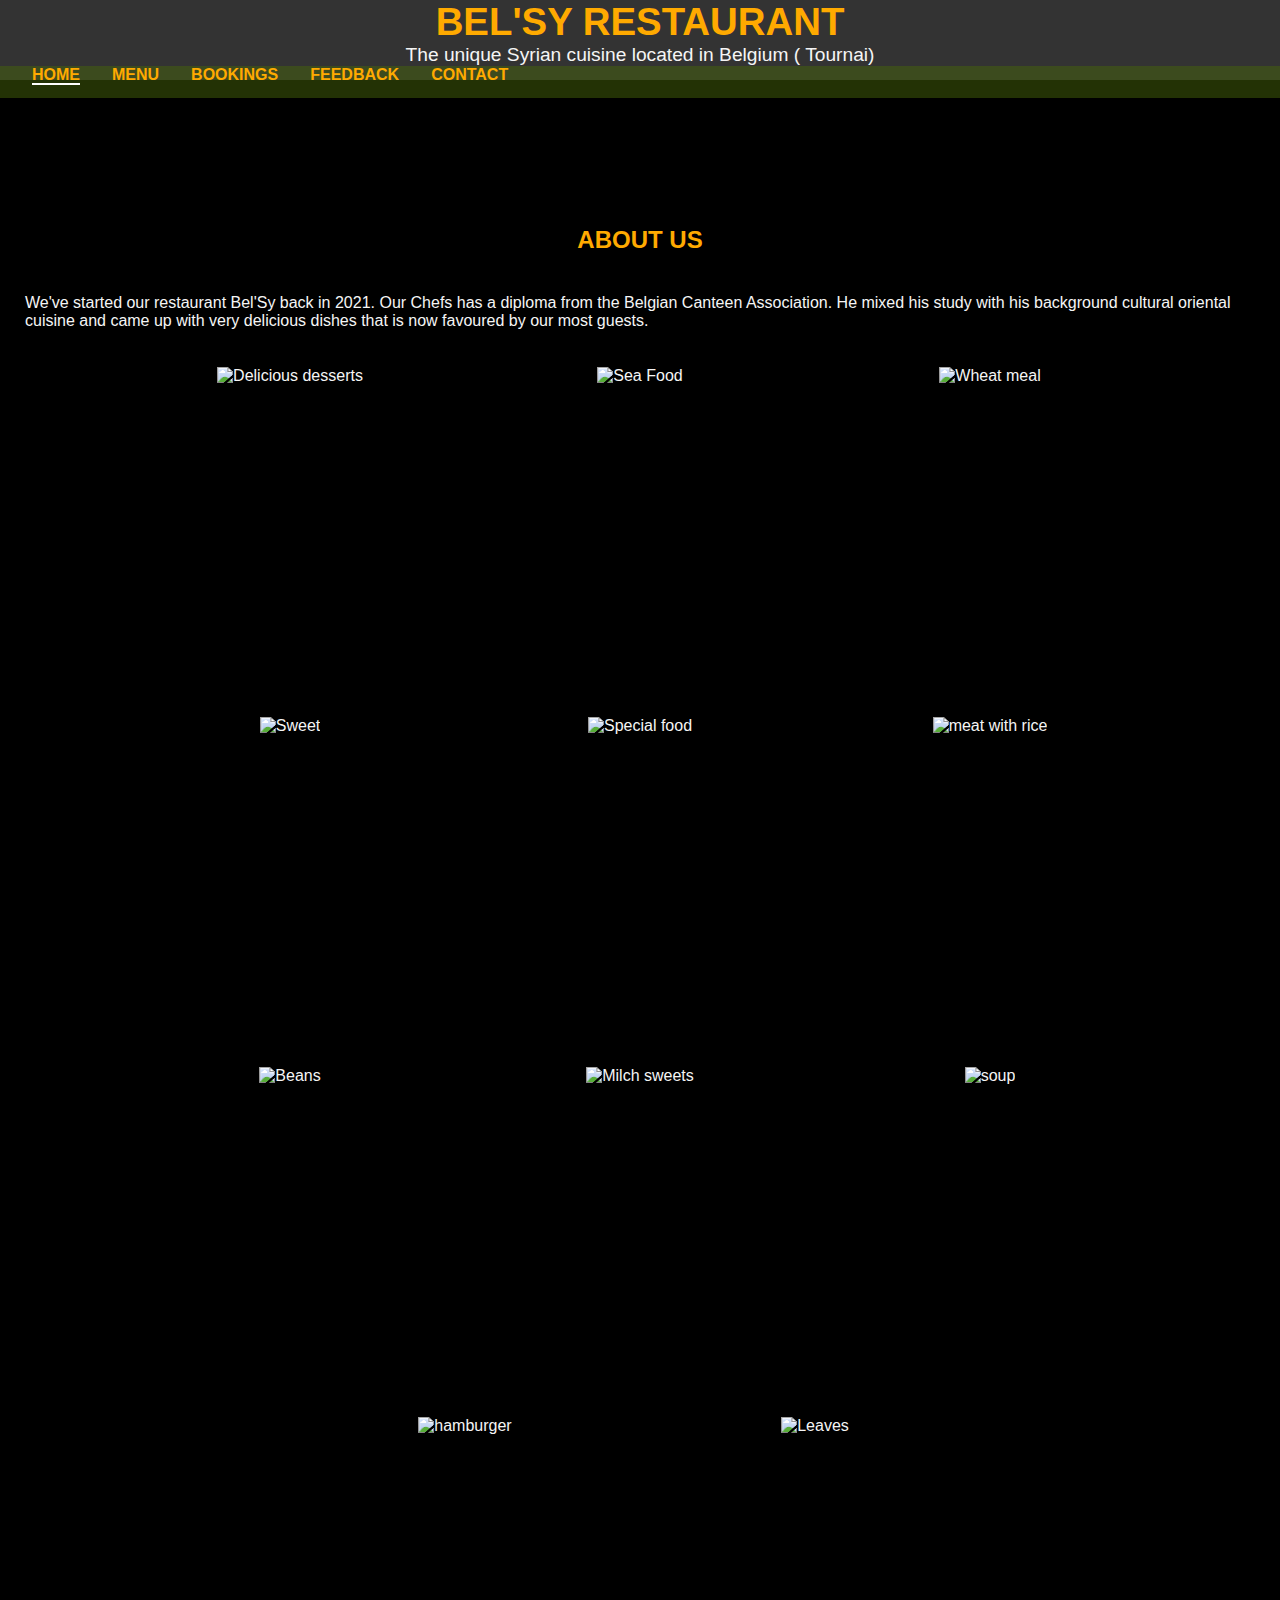
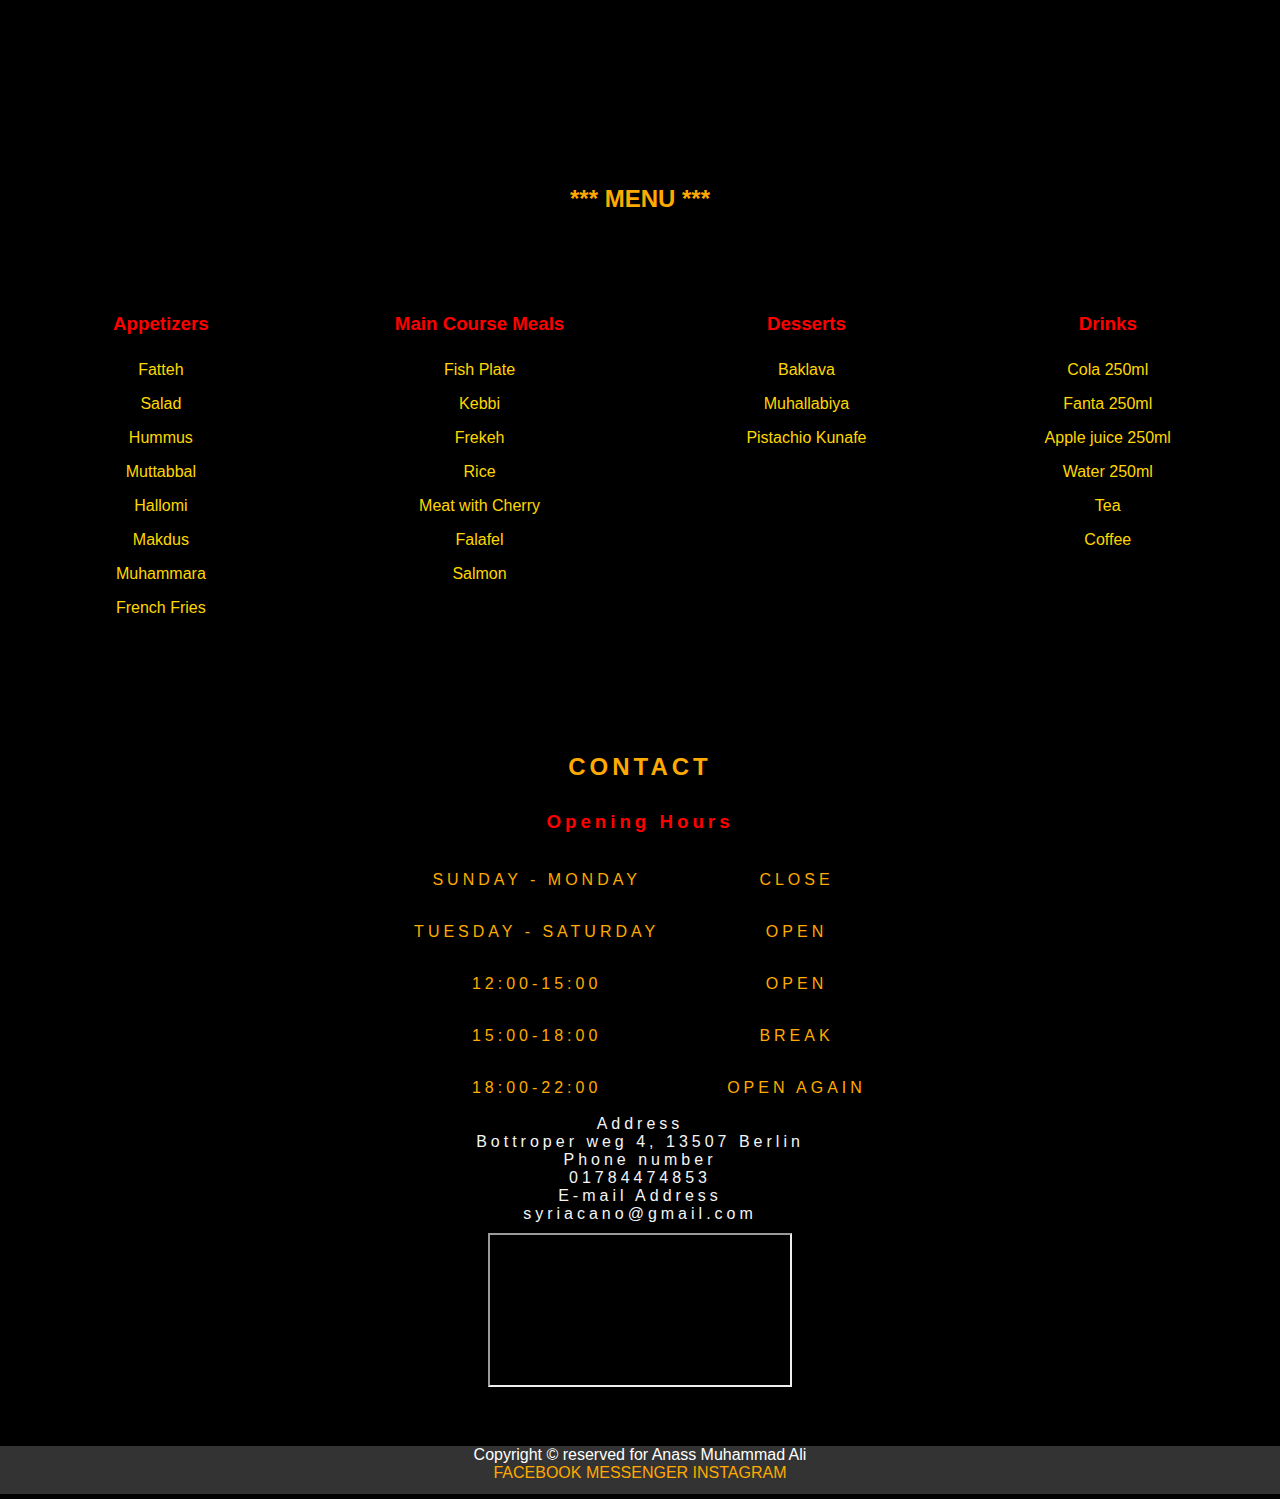
==== commit 5cd8e3f8: "add title to iframe and change contact color" ====
--- a/index.html
+++ b/index.html
@@ -234,7 +234,7 @@
         <p class="Address">syriacano@gmail.com</p>
         <div class="iframe">
           <iframe
-            src="https://www.google.com/maps/embed?pb=!1m18!1m12!1m3!1d2424.584325605342!2d13.2831071!3d52.577128!2m3!1f0!2f0!3f0!3m2!1i1024!2i768!4f13.1!3m3!1m2!1s0x47a854151c0c0f37%3A0x6a887a8796246bf9!2sBottroper%20Weg%204%2C%2013507%20Berlin!5e0!3m2!1sen!2sde!4v1691018132561!5m2!1sen!2sde">
+            src="https://www.google.com/maps/embed?pb=!1m18!1m12!1m3!1d2424.584325605342!2d13.2831071!3d52.577128!2m3!1f0!2f0!3f0!3m2!1i1024!2i768!4f13.1!3m3!1m2!1s0x47a854151c0c0f37%3A0x6a887a8796246bf9!2sBottroper%20Weg%204%2C%2013507%20Berlin!5e0!3m2!1sen!2sde!4v1691018132561!5m2!1sen!2sde" title="Our Location">
 
           </iframe>
 
--- a/assets/css/style.css
+++ b/assets/css/style.css
@@ -444,7 +444,7 @@
 }
 #contact td {
     padding: 1rem;
-    color: rgb(255 166 0 / 50%);;
+    color: var(--color-primary);
 }
 .address {
     padding: 1rem;
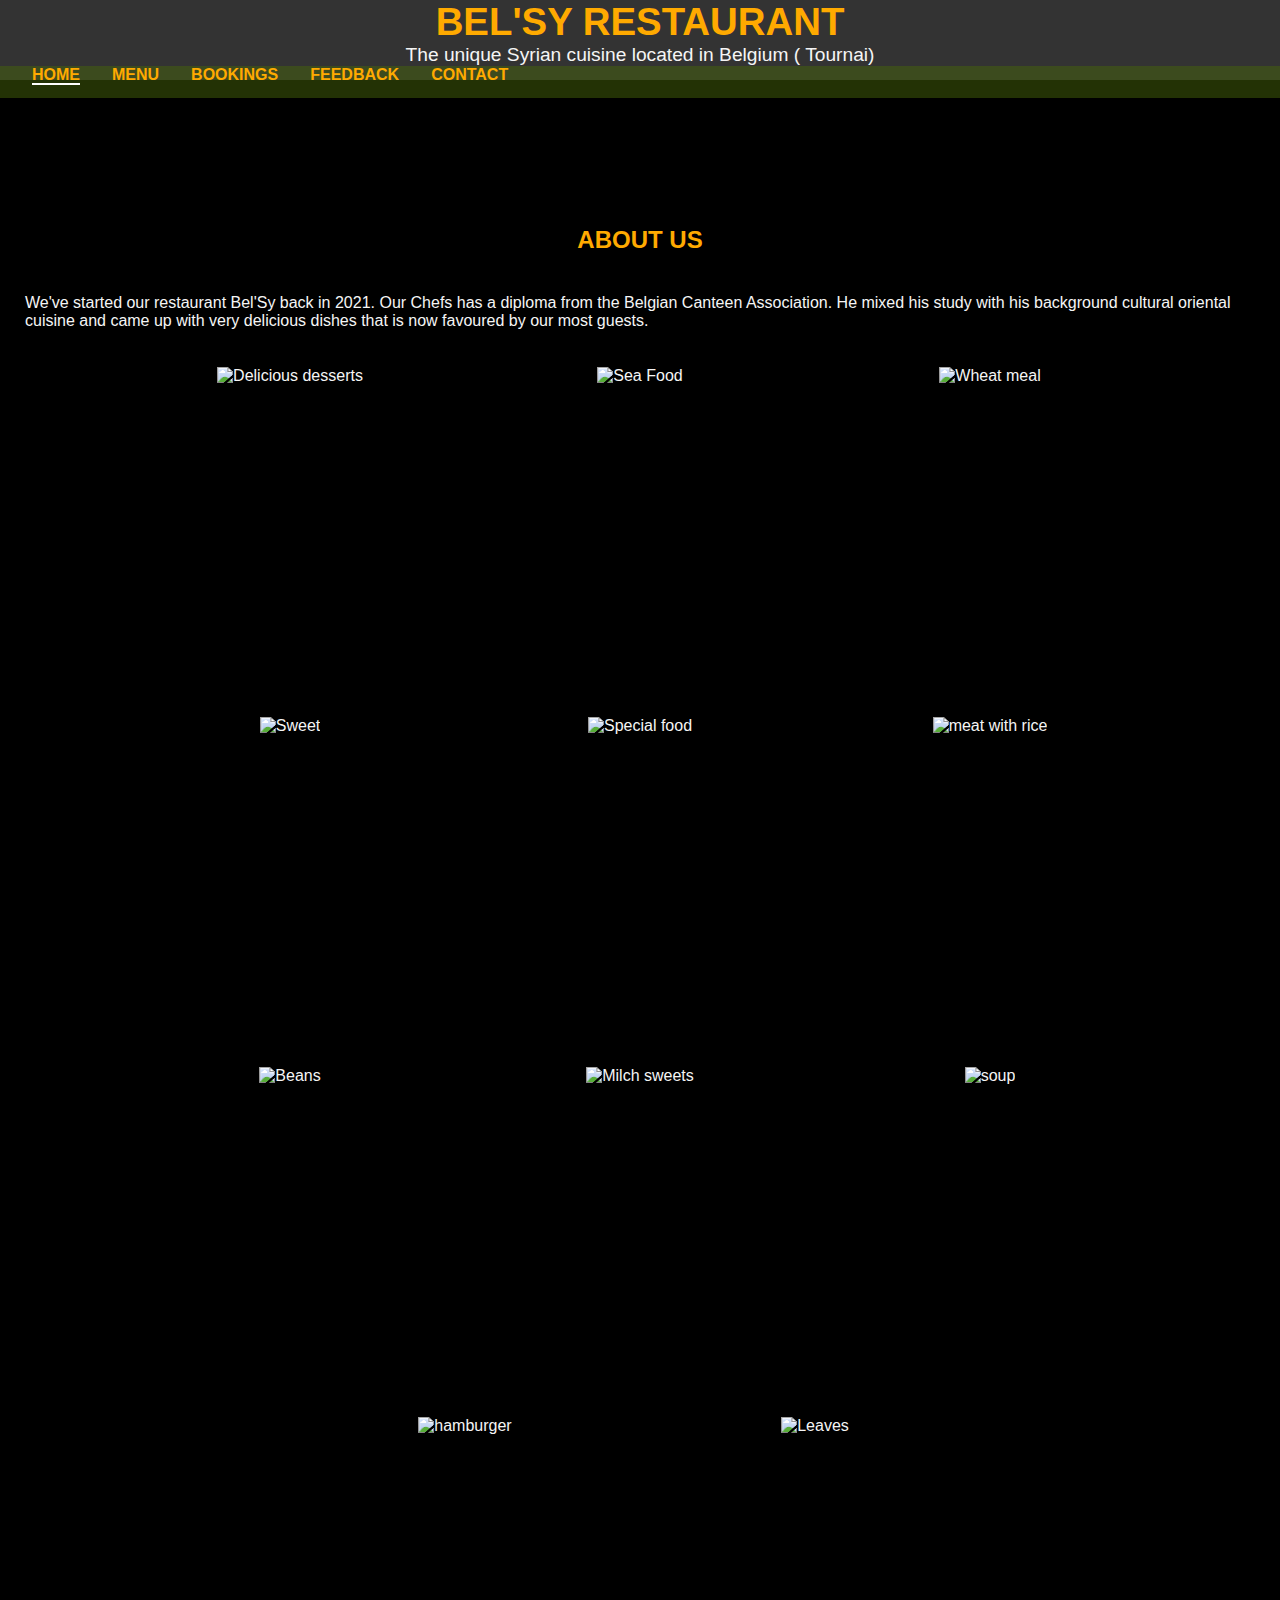
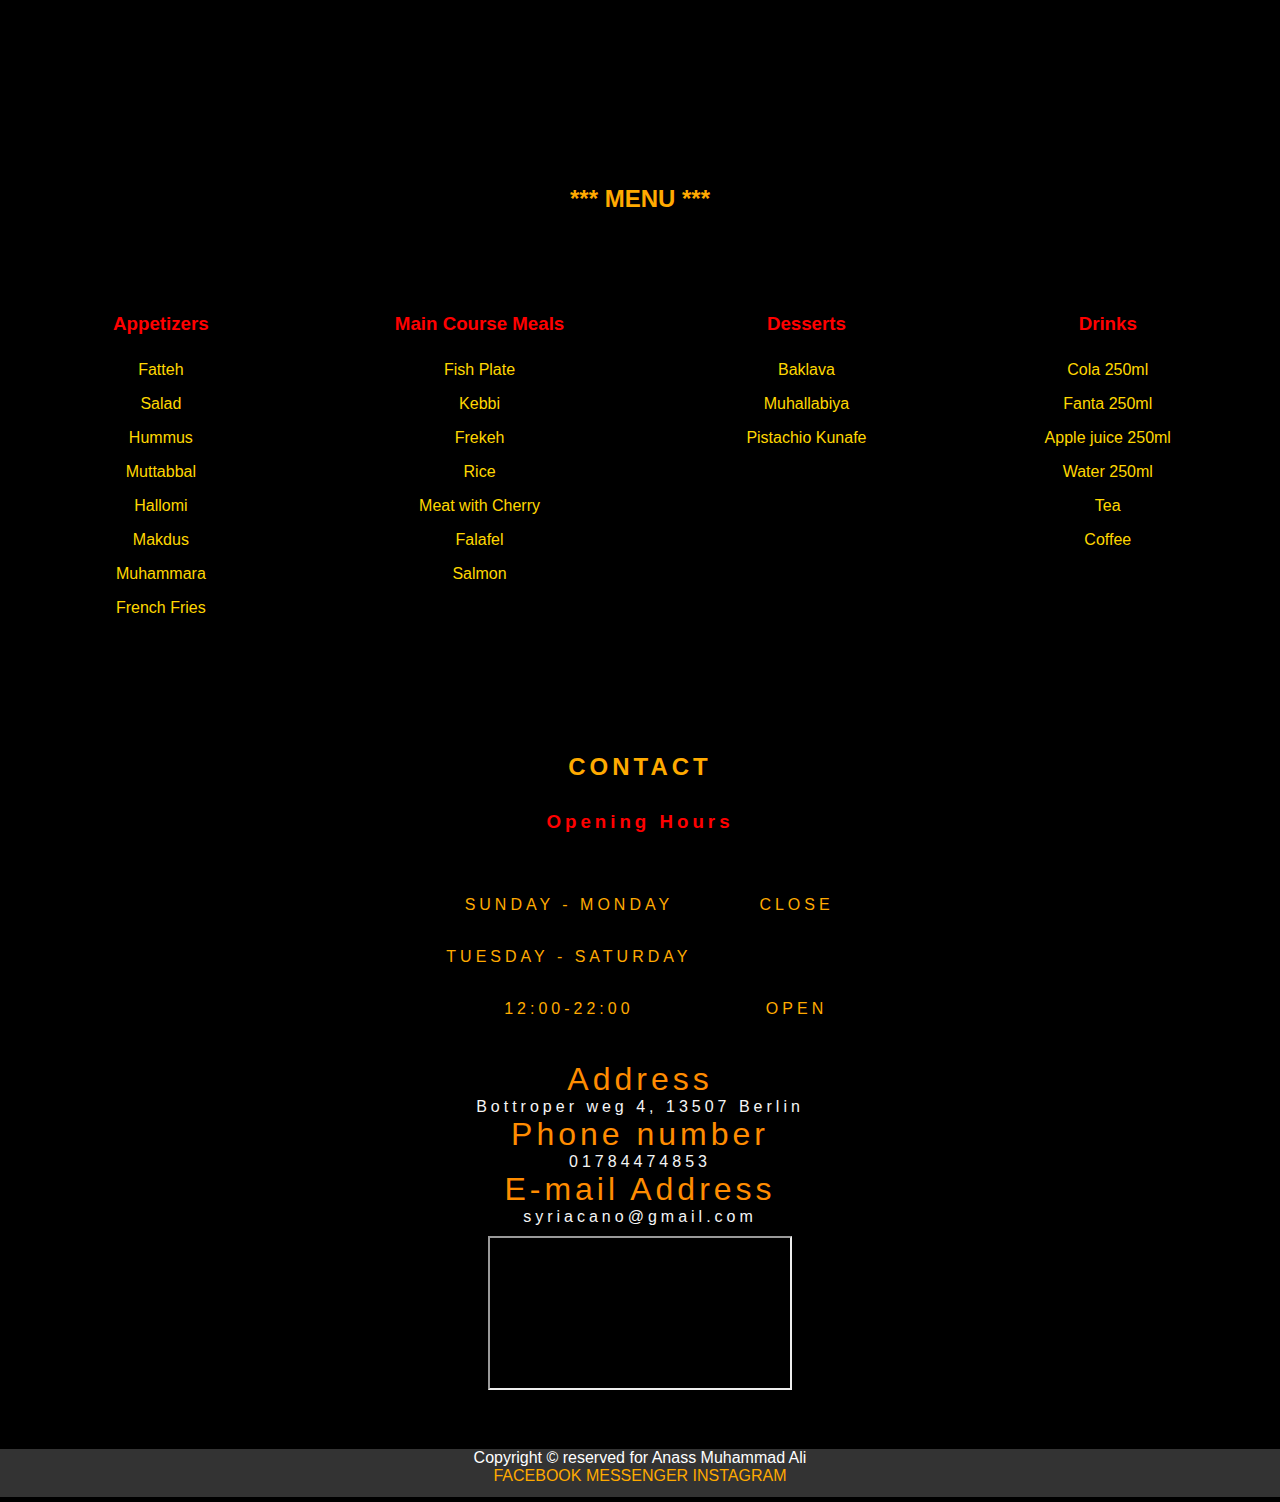
==== commit 97c95fd7: "edit contact table to increase accissibility and adjust its style padding" ====
--- a/index.html
+++ b/index.html
@@ -43,7 +43,7 @@
       <ul class="nav-list">
         <!--aria label added for special needs users-->
         <li>
-          <a href="index.html" class="active" aria-label="go to about us section">Home</a>
+          <a href="index.html" class="active" aria-label="go to Home section">Home</a>
         </li>
         <li><a href="#menu" aria-label="go to menu section">Menu</a></li>
         <li>
@@ -197,7 +197,6 @@
         <h3>Opening Hours</h3>
         <table>
             <tr>
-
             <td> Sunday - Monday</td>
             <td></td>
             <td>close</td>
@@ -205,23 +204,13 @@
           <tr>
             <td> Tuesday - Saturday</td>
             <td></td>
-            <td>Open</td>
           </tr>
           <tr>
-            <td>12:00-15:00</td>
+            <td>12:00-22:00</td>
             <td></td>
             <td>Open</td>
           </tr>
-          <tr>
-            <td>15:00-18:00</td>
-            <td></td>
-            <td>Break</td>
-          </tr>
-          <tr>
-            <td>18:00-22:00 </td>
-            <td></td>
-            <td>Open again</td>
-          </tr>
+           
 
         </table>
 
--- a/assets/css/style.css
+++ b/assets/css/style.css
@@ -242,7 +242,6 @@
 
 #booking {
     border-radius: 10px;
-    width: 100%;
     display: flex;
     flex-direction: column;
     flex-wrap: wrap;
@@ -254,28 +253,9 @@
     flex: 1 0 auto;
 } 
 
-
-
-/* style booking div container*/
-.booking-div {
-    border-radius: 10px;
-    backdrop-filter: blur(5px);
-    padding: 10px;
-    position: relative;
-    height: fit-content;
-    width: fit-content;
-}
-
-
-/*style for h3 booking*/
-#booking h3 {
-    padding: 5px;
-}
-
 /*style for booking form labels */
 #booking label {
-    padding: 5px;
-    margin: 5px;
+    
     display: flex;
     
   
@@ -287,60 +267,18 @@
 /* style for submit button for booking form*/
 #booking-submit {
     text-align: center;
-    padding: 10px;
-    margin: 5px;
-}
-
-
-
+    height: 2em;
+    width: 8em;
+}
+select {
+    height: 2em;
+    width: 3em;
+    font-size: 1em;
+}
 
 /* Feedback */
-/* style feedback for div container*/
-
-#feedback1 {
-    display: flex;
-    justify-content: flex-start;
-    align-items: center;
-    flex: 1 0 auto;
-    align-content: space-around;
-    flex-wrap: wrap;
-    flex-direction: column;
-
-
-}
-
-#feedback1 h3 {
-    text-align: center;
-}
-
-.feedback-div {
-    border-radius: 10px;
-    padding: 2px;
-    margin: 2px;
-    position: relative;
-    height: fit-content;
-    width: fit-content;
-                }
-.feedback-div form {
-    padding: 2px;
-    margin: 2px;
-    }
-
-
-
-
-
-
-
-
-/*style for h3 feedback form*/
-#feedback h3 {
-    padding: 5px;
-}
 
 /* style feedback for the feedback form*/
-
-
 #feedback form {
     display: inline-grid;
     align-items: end;
@@ -375,10 +313,9 @@
     justify-content: space-between;
 }
 
-
-
-.label-size {
-    margin: 2px;
+input.label-size {
+    height: 2em;
+    width: fit-content;
 }
 
 /* style for group of 4 items in feedback form*/
@@ -441,6 +378,7 @@
 
 #contact table {
     text-transform: uppercase;
+    padding: 25px;
 }
 #contact td {
     padding: 1rem;
@@ -471,7 +409,10 @@
     margin: 50px 50px;
 }
 
-
+span {
+    font-size: 2em;
+    color: #ff8c00;
+}
 
 /*Media query: styles for mobile with 390px wide*/
 
@@ -605,22 +546,6 @@
     }
     
 
-    
-
-
-     .booking-div {
-        display: flex;
-        border-radius: 10px;
-        padding: 10px ;
-        position: relative;
-        height: fit-content;
-        width: 730px;
-        flex-direction: column;
-        flex-wrap: wrap;
-        justify-content: flex-start;
-        align-items: flex-start;
-        align-content: space-around;
-    }
     /*Feedback */
 
 
@@ -721,20 +646,6 @@
 }
 
 
-.booking-div {
-    width: 1020px;
-}
-
-.booking-div form {
-    display: flex;
-    flex-direction: column;
-    flex-wrap: nowrap;
-    align-content: flex-start;
-    justify-content: flex-start;
-    align-items: stretch;
-
-}
-
 .two-item ,.four-item {
     padding: 2px;
     margin: 2px;
@@ -780,9 +691,7 @@
     margin: 5px;
 
 }
-.booking-div {
-    display: block;
-}
+
 
 #thanks, #response1 {
     border-radius: 10px;
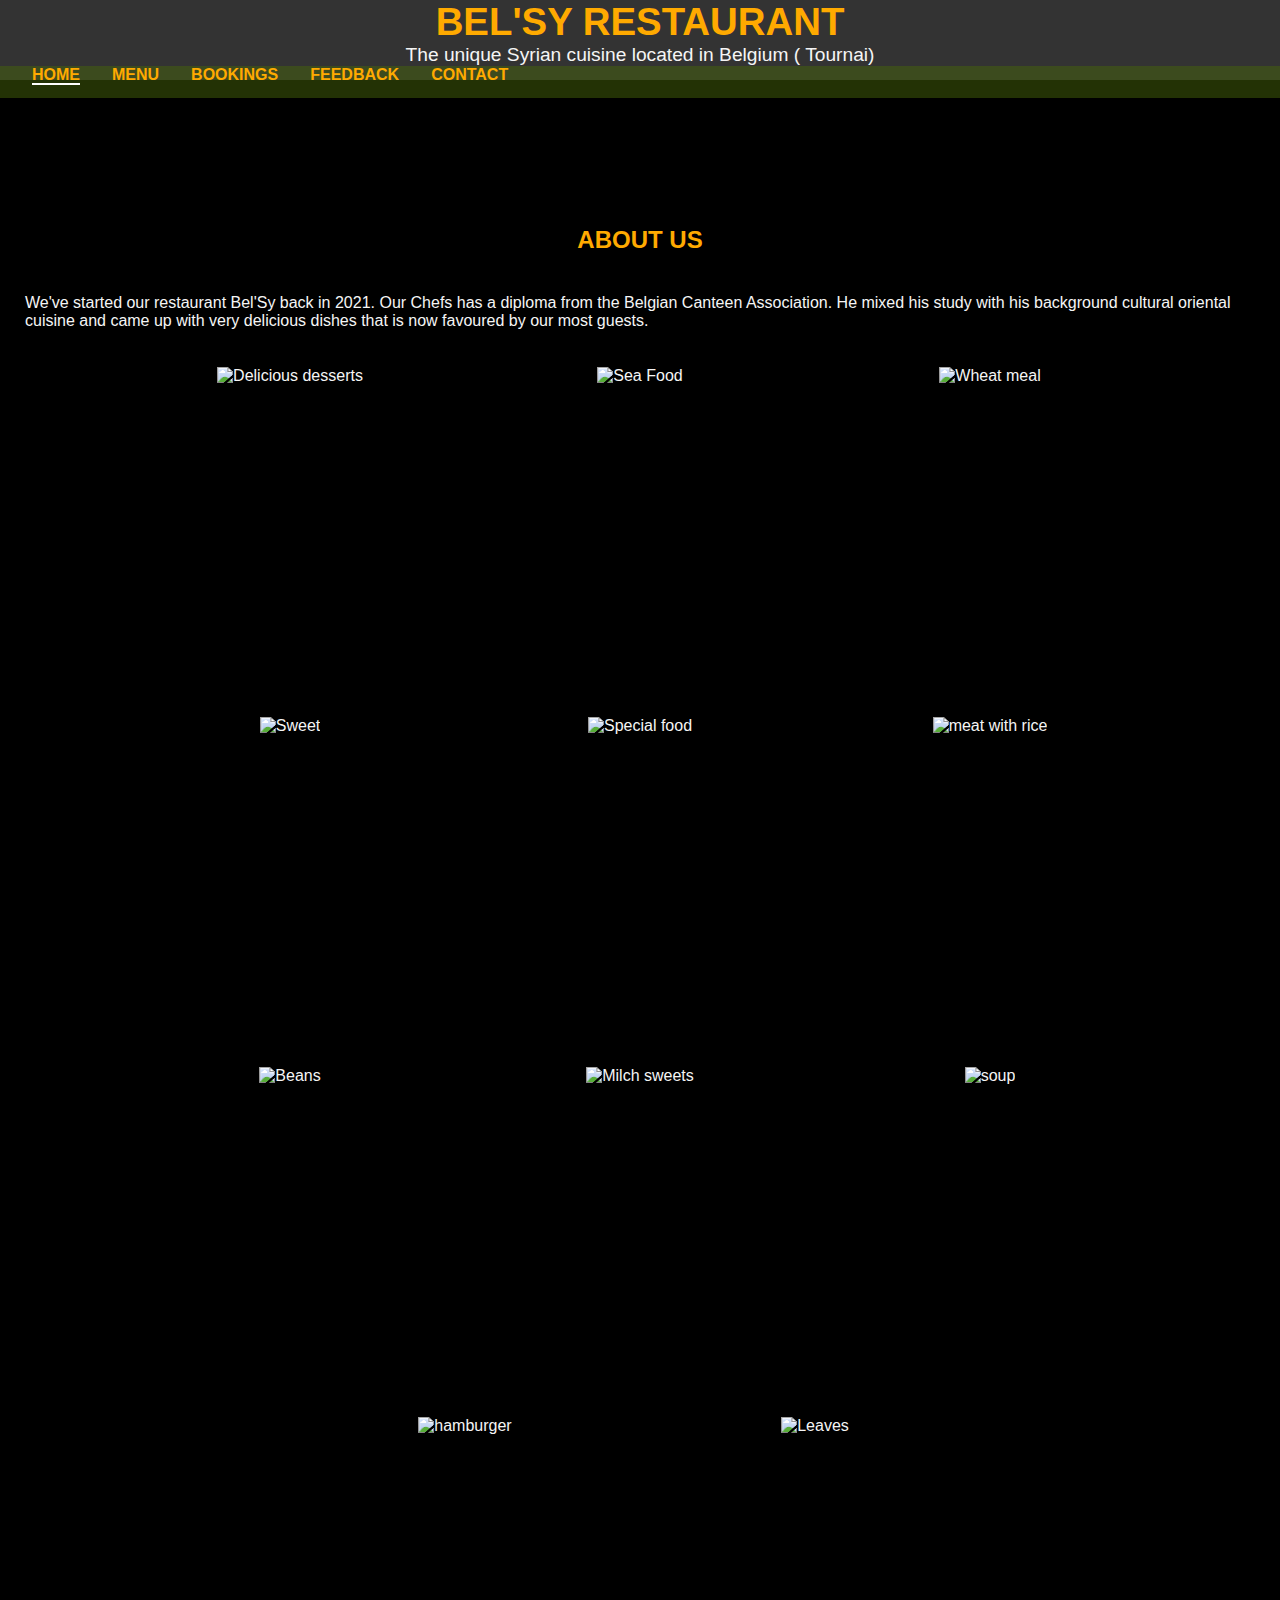
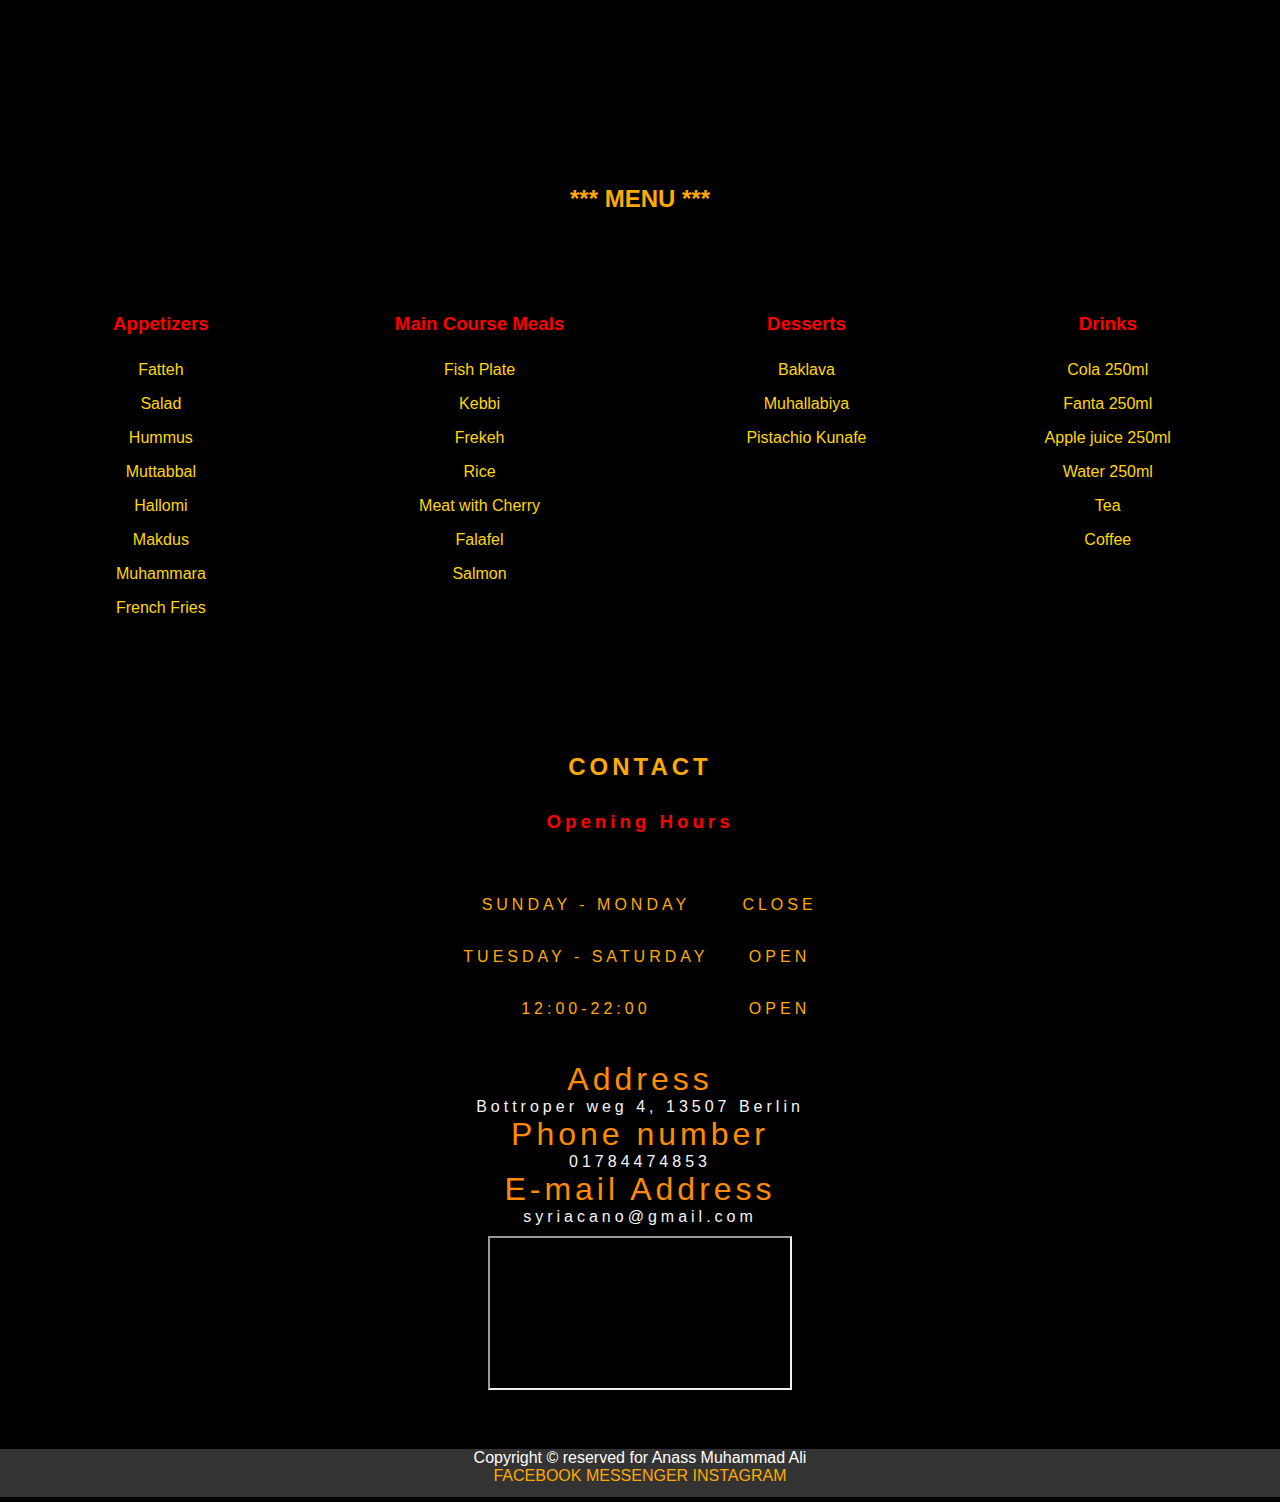
==== commit 400fe0d2: "edit opening hours to remove 3rd colmun and add text to 2nd row" ====
--- a/index.html
+++ b/index.html
@@ -198,16 +198,14 @@
         <table>
             <tr>
             <td> Sunday - Monday</td>
-            <td></td>
             <td>close</td>
           </tr>
           <tr>
             <td> Tuesday - Saturday</td>
-            <td></td>
+            <td>Open</td>
           </tr>
           <tr>
             <td>12:00-22:00</td>
-            <td></td>
             <td>Open</td>
           </tr>
            
